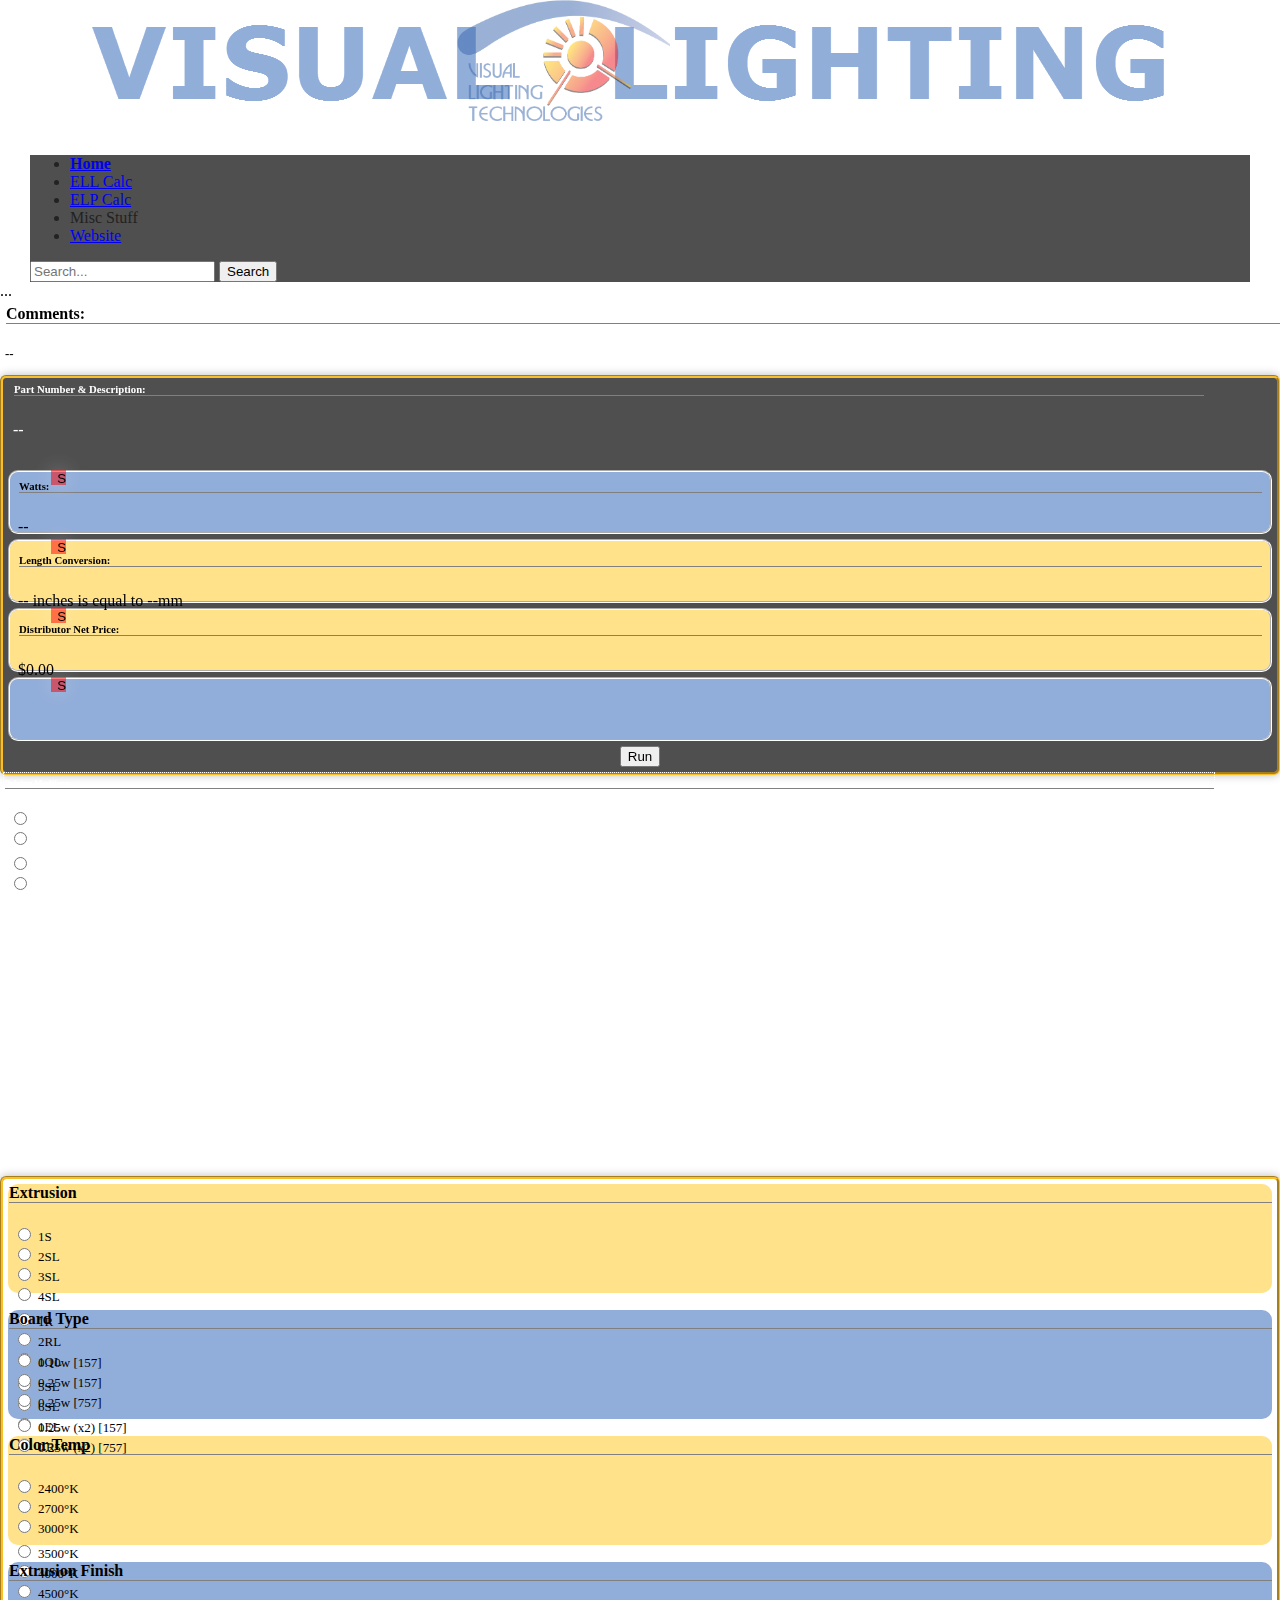
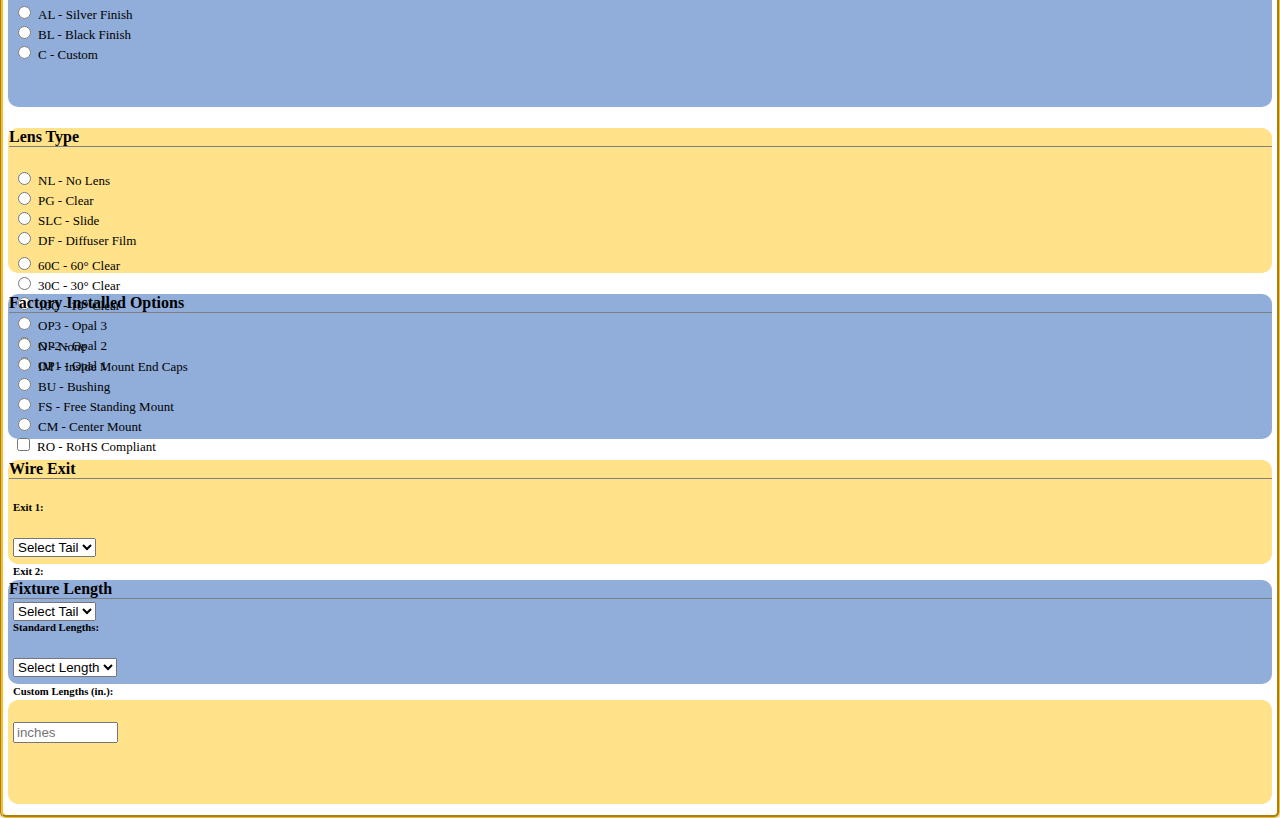
==== ell.html @ e210a313 "5/24/13 - Update to linear UI layout and scripting" ====
<html lang="en">
<head>
	<meta content="text/html" charset="utf-8"/>

	<title>VLT Essentials Pricing Companion Tool</title>

	<!-- Mobile viewport optimisation -->
	<meta name="viewport" content="width=device-width, initial-scale=1.0">

	<!-- (en) Add your meta data here -->
	<!-- (de) Fuegen Sie hier ihre Meta-Daten ein -->
	<script type="text/javascript" src="jquery/jquery-1.9.1.min.js"></script>
    <script type="text/javascript" src="js/linear_essentials.js"></script>
    <link rel="stylesheet" type="text/css" href="my_css/ell_linear.css" id="theme" />
	<!-- YAML CSS STUFF -->
	<link href="../yaml/core/base.css" rel="stylesheet" type="text/css"/>
	<link href="../yaml/forms/gray-theme.css" rel="stylesheet" type="text/css"/>
	<link href="../yaml/navigation/hlist.css" rel="stylesheet" type="text/css"/>
	<!-- <link href="../yaml/screen/grid-960-12.css" rel="stylesheet" type="text/css"/>
	<link href="../yaml/screen/grid-960-16.css" rel="stylesheet" type="text/css"/> -->
	<!--[if lte IE 7]>
	<link href="../yaml/core/iehacks.css" rel="stylesheet" type="text/css" />
	<![endif]-->

	<!--[if lt IE 9]>
	<script src="http://html5shim.googlecode.com/svn/trunk/html5.js"></script>
	<![endif]-->
</head>
<body>
	<header>
		<div class="ym-wrapper">
			<div id="header" class="ym-wbox">
				<img src="img\ESS_BANNER_ALT.jpg"/>
			</div>
		</div>
	</header>
	
	<div class="ym-wrapper">
		<div class="ym-wbox navigation">
			<nav class="ym-hlist">
				<ul>
					<li class="first"><a href="index.html"><strong>Home</strong></a></li>
					<li class="active"><a href="ell.html">ELL Calc</a></li>
					<li><a href="elp.html">ELP Calc</a></li>
					<li><a>Misc Stuff</a></li>
					<li class="last"><a href="http://www.visual-lighting.com">Website</a></li>
				</ul>
				<!-- optional search form -->
				<form class="ym-searchform">
					<input class="ym-searchfield" type="search" placeholder="Search..." />
					<input class="ym-searchbutton" type="submit" value="Search" />
				</form>
			</nav>
		</div>
		<div class="ym-wbox">
			<div class="ym-column">
				<div class="ym-col1">
					<div class="ym-cbox">
					
				</div>
				</div>
				<div class="ym-col2">
					<div class="ym-cbox">
					
					</div>
				</div>
				<div class="ym-col3">
					<div class="ym-cbox">
						<div class="ym-grid">
							<div class="ym-g33 ym-gl top-row">
								<div class="ym-gbox">
									<div class="control-box orange">
										<h4 class="ym-fbox-heading controlbox-heading">Extrusion</h4>
										<div class="ym-grid">
											<div class="ym-g33 ym-gl">
												<div class="ym-gbox button-gbox">
													<span class="ext-buttons control-buttons">
														<input type="radio" name="extrusion-group" value="" id="1S" onclick="set_1S_Env()" />
														<label for="1S">1S</label>
													</span>
													<span class="ext-buttons control-buttons">
														<input type="radio" name="extrusion-group" value="" id="2SL" onclick="set_2SL_Env()" />
														<label for="2SL">2SL</label>
													</span>
													<span class="ext-buttons control-buttons">
														<input type="radio" name="extrusion-group" value="" id="3SL" onclick="set_3SL_Env()" />
														<label for="3SL">3SL</label>
													</span>
													<span class="ext-buttons control-buttons">
														<input type="radio" name="extrusion-group" value="" id="4SL" onclick="set_4SL_Env()" />
														<label for="4SL">4SL</label>
													</span>
												</div>	
											</div>
											<div class="ym-g33 ym-gl">
												<div class="ym-gbox button-gbox">
													<span class="ext-buttons control-buttons">
														<input type="radio" name="extrusion-group" value="" id="1R" onclick="set_1R_Env()" />
														<label for="1R">1R</label>
													</span>
													<span class="ext-buttons control-buttons">
														<input type="radio" name="extrusion-group" value="" id="2RL" onclick="set_2RL_Env()" />
														<label for="2RL">2RL</label>
													</span>
													<span class="ext-buttons control-buttons">
														<input type="radio" name="extrusion-group" value="" id="1QL" onclick="set_1QL_Env()" />
														<label for="1QL">1QL</label>
													</span>
												</div>	
											</div>	
											<div class="ym-g33 ym-gl">
												<div class="ym-gbox button-gbox">
													<span class="ext-buttons control-buttons">
														<input type="radio" name="extrusion-group" value="" id="5SL" onclick="set_5SL_Env()" />
														<label for="5SL">5SL</label>
													</span>
													<span class="ext-buttons control-buttons">
														<input type="radio" name="extrusion-group" value="" id="6SL" onclick="set_6SL_Env()" />
														<label for="6SL">6SL</label>
													</span>
													<span class="ext-buttons control-buttons">
														<input type="radio" name="extrusion-group" value="" id="1EL" onclick="set_1EL_Env()" />
														<label for="1EL">1EL</label>
													</span>
													<span class="ext-buttons control-buttons">
														<input type="radio" name="extrusion-group" value="" id="LR" onclick="set_LR_Env()" disabled/>
														<label for="LR">LR</label>
													</span>
												</div>	
											</div>	
										</div>
									</div>
								</div>
							</div>				
							<div class="ym-g33 ym-gl top-row">
								<div class="ym-gbox">
									<div class="control-box blue">
										<h4 class="ym-fbox-heading controlbox-heading">Board Type</h4>
										<div class="ym-grid">
											<div class="ym-g50 ym-gl">
												<div class="ym-gbox button-gbox">
													<span class="led-buttons control-buttons">
														<input type="radio" name="led-board-group" value="" id="1018" onclick="set_1018_Env()"/>
														<label for="1018">0.10w [157]</label>
													</span>
													<span class="led-buttons control-buttons">
														<input type="radio" name="led-board-group" value="" id="2545" onclick="set_2545_Env()"/>
														<label for="2545">0.25w [157]</label>
													</span>
													<span class="led-buttons control-buttons">
														<input type="radio" name="led-board-group" value="" id="2549" onclick="set_2549_Env()"/>
														<label for="2549">0.25w [757]</label>
													</span>
												</div>	
											</div>
											<div class="ym-g50 ym-gl">
												<div class="ym-gbox button-gbox">
													<span class="led-buttons control-buttons">
														<input type="radio" name="led-board-group" value="" id="2590" onclick="set_2590_Env()"/>
														<label for="2590">0.25w (x2) [157]</label>
													</span>
													<span class="led-buttons control-buttons">
														<input type="radio" name="led-board-group" value="" id="2598" onclick="set_2598_Env()"/>
														<label for="2598">0.25w (x2) [757]</label>
													</span>
												</div>	
											</div>	
										</div>
									</div>
								</div>
							</div>
							<div class="ym-g33 ym-gl top-row">
								<div class="ym-gbox">
									<div class="control-box orange">
										<h4 class="ym-fbox-heading controlbox-heading">Color Temp</h4>
										<div class="ym-grid">
											<div class="ym-g50 ym-gl">
												<div class="ym-gbox button-gbox">
													<span class="color-buttons control-buttons">
														<input type="radio" name="color-temp-group" value="" id="2400" />
														<label for="2400">2400&deg;K</label>
													</span>
													<span class="color-buttons control-buttons">
														<input type="radio" name="color-temp-group" value="" id="2700" />
														<label for="2700">2700&deg;K</label>
													</span>
													<span class="color-buttons control-buttons">
														<input type="radio" name="color-temp-group" value="" id="3000" />
														<label for="3000">3000&deg;K</label>
													</span>
												</div>		
											</div>
											<div class="ym-g50 ym-gl">
												<div class="ym-gbox button-gbox">
													<span class="color-buttons control-buttons">
														<input type="radio" name="color-temp-group" value="" id="3500" />
														<label for="3500">3500&deg;K</label>
													</span>
													<span class="color-buttons control-buttons">
														<input type="radio" name="color-temp-group" value="" id="4000" />
														<label for="4000">4000&deg;K</label>
													</span>
													<span class="color-buttons control-buttons">
														<input type="radio" name="color-temp-group" value="" id="4500" />
														<label for="4500">4500&deg;K</label>
													</span>
												</div>		
											</div>
										</div>	
									</div>
								</div>
							</div>
						</div>	
					</div>
					<div class="ym-cbox">
						<div class="ym-grid">
							<div class="ym-g33 ym-gl mid-row">
								<div class="ym-gbox">
									<div class="control-box blue">
										<h4 class="ym-fbox-heading controlbox-heading">Extrusion Finish</h4>
										<div class="ym-grid">
											<div class="ym-g100 ym-gl">
												<div class="ym-gbox button-gbox">
													<span class="finish-buttons control-buttons">
														<input type="radio" name="ext-finish-group" value="" id="al" />
														<label for="al">AL - Silver Finish</label>
													</span>
													<span class="finish-buttons control-buttons">
														<input type="radio" name="ext-finish-group" value="" id="bl" />
														<label for="bl">BL - Black Finish</label>
													</span>
													<span class="finish-buttons control-buttons">
														<input type="radio" name="ext-finish-group" value="" id="custom" />
														<label for="custom">C - Custom</label>
													</span>
												</div>		
											</div>
										</div>
									</div>
								</div>
							</div>
							<div class="ym-g33 ym-gl mid-row">
								<div class="ym-gbox">
									<div class="control-box orange">
										<h4 class="ym-fbox-heading controlbox-heading">Lens Type</h4>
										<div class="ym-grid">
											<div class="ym-g50 ym-gl">
												<div class="ym-gbox button-gbox">
													<span class="lens-buttons control-buttons">
														<input type="radio" name="lens-group" value="" id="nl"/>
														<label for="nl">NL - No Lens</label>
													</span>
													<span class="lens-buttons control-buttons">
														<input type="radio" name="lens-group" value="" id="pg"/>
														<label for="pg">PG - Clear</label>
													</span>
													<span class="lens-buttons control-buttons">
														<input type="radio" name="lens-group" value="" id="slc"/>
														<label for="slc">SLC - Slide </label>
													</span>
													<span class="lens-buttons control-buttons">
														<input type="radio" name="lens-group" value="" id="df"/>
														<label for="df">DF - Diffuser Film</label>
													</span>
												</div>	
											</div>
											<div class="ym-g50 ym-gl">
												<div class="ym-gbox button-gbox">
													<span class="lens-buttons control-buttons">
														<input type="radio" name="lens-group" value="" id="60c" />
														<label for="60c">60C - 60&deg; Clear</label>
													</span>
													<span class="lens-buttons control-buttons">
														<input type="radio" name="lens-group" value="" id="30c" />
														<label for="30c">30C - 30&deg; Clear</label>
													</span>
													<span class="lens-buttons control-buttons">
														<input type="radio" name="lens-group" value="" id="10c" />
														<label for="10c">10C - 10&deg; Clear</label>
													</span>
													<span class="lens-buttons control-buttons">
														<input type="radio" name="lens-group" value="" id="op3" />
														<label for="op3">OP3 - Opal 3</label>
													</span>
													<span class="lens-buttons control-buttons">
														<input type="radio" name="lens-group" value="" id="op2" />
														<label for="op2">OP2 - Opal 2</label>
													</span>
													<span class="lens-buttons control-buttons">
														<input type="radio" name="lens-group" value="" id="op1" />
														<label for="op1">OP1 - Opal 1</label>
													</span>
												</div>	
											</div>	
										</div>
									</div>
								</div>
							</div>
							<div class="ym-g33 ym-gl mid-row">
								<div class="ym-gbox">
									<div class="control-box blue">
										<h4 class="ym-fbox-heading controlbox-heading">Factory Installed Options</h4>
										<div class="ym-grid">
											<div class="ym-g100 ym-gl">
												<div class="ym-gbox button-gbox">
													<span class="factory-installed-buttons control-buttons">
														<input type="radio" name="factory-installed-group" value="" id="n" />
														<label for="n">N - None</label>
													</span>
													<span class="factory-installed-buttons control-buttons">
														<input type="radio" name="factory-installed-group" value="" id="im" />
														<label for="im">IM - Inside Mount End Caps</label>
													</span>
													<span class="factory-installed-buttons control-buttons">
														<input type="radio" name="factory-installed-group" value="" id="bu" />
														<label for="bu">BU - Bushing</label>
													</span>
													<span class="factory-installed-buttons control-buttons">
														<input type="radio" name="factory-installed-group" value="" id="fs" />
														<label for="fs">FS - Free Standing Mount</label>
													</span>
													<span class="factory-installed-buttons control-buttons">
														<input type="radio" name="factory-installed-group" value="" id="cm" />
														<label for="cm">CM - Center Mount</label>
													</span>
													<span class="factory-installed-buttons control-buttons">
														<input type="checkbox" name="factory-installed-group" value="" id="ro" />
														<label for="ro">RO - RoHS Compliant</label>
													</span>
												</div>	
											</div>
										</div>
									</div>
								</div>
							</div>
						</div>	
					</div>
					<div class="ym-cbox">
						<div class="ym-grid">
							<div class="ym-g33 ym-gl bottom-row">
								<div class="ym-gbox">
									<div class="control-box orange">
										<h4 class="ym-fbox-heading controlbox-heading">Wire Exit</h4>
										<div class="ym-grid">
											<div class="ym-g50 ym-gl">
												<!-- <label for="tail-one-dropbox">EXIT 1:</label> -->
												<h6 id="exit1-heading" class="ym-fbox-heading controlbox-sub-heading">Exit 1:</h6>
												<select id="tail-one-dropbox" name="wire-exit-one">
													<option>Select Tail</option>
												</select>
											</div>
											<div class="ym-g50 ym-gr">
												<!-- <label for="tail-two-dropbox">EXIT 2:</label> -->
												<h6 id="exit2-heading" class="ym-fbox-heading controlbox-sub-heading">Exit 2:</h6>
												<select id="tail-two-dropbox" name="wire-exit-two">
													<option>Select Tail</option>
												</select>
											</div>
										</div>	
									</div>
								</div>
							</div>
							<div class="ym-g33 ym-gl bottom-row">
								<div class="ym-gbox">
									<div class="control-box blue">
										<h4 class="ym-fbox-heading controlbox-heading">Fixture Length</h4>
										<div class="ym-grid">
											<div class="ym-g100 ym-gl">
												<!-- <label for="length-dropbox">Standard Lengths</label> -->
												<h6 id="std-length-heading" class="ym-fbox-heading controlbox-sub-heading">Standard Lengths:</h6>
												<select id="length-dropbox" name="fixture-length" onchange="enableCustomInput()">
													<option>Select Length</option>
												</select>
											</div>
											<div class="ym-g100 ym-gr">
												<div class="ym-fbox-text">
													<!-- <label for="your-id">Custom Lengths (in.)</label> -->
													<h6 id="custom-heading" class="ym-fbox-heading controlbox-sub-heading">Custom Lengths (in.):</h6>
													<input type="text" name="custom_length" id="custom-length-input" size="10" maxlength="10" placeholder="inches" />
												</div>
											</div>
										</div>	
									</div>
								</div>
							</div>				
							<div class="ym-g33 ym-gl bottom-row">
								<div class="ym-gbox">
									<div class="control-box orange">
										<!-- <h4 class="ym-fbox-heading controlbox-heading">Stuff 3</h4> -->
									</div>
								</div>
							</div>
						</div>	
					</div>
				</div>
			</div>
		</div>
	</div>
	<footer>
		<div class="ym-wrapper">
			<div class="ym-wbox">
				<div class="ym-column">
					<div class="ym-col1">
						<div class="ym-cbox">
							...
						</div>
					</div>
					<div id="comment-column" class="ym-col2">
						<div id="comment-column-cbox" class="ym-cbox">
						<h4 class="ym-fbox-heading controlbox-heading">Comments:</h4>
						<strong><p id="comment">--</p></strong>
						</div>
					</div>
					<div id="results-box" class="ym-col3">				
						<div class="ym-grid">
							<div class="ym-g80 ym-gl">
								<div class="ym-gbox">
									<div class="ym-gcust-95 ym-gl">
										<div id="tag" class="ym-gbox ">
											<!-- content: grid-column -->
											<span id="top-box">	
												<h6 class="ym-fbox-heading controlbox-heading">Part Number & Description:</h6>
												<div class="ym-fbox-text">
													<p id="description">--</p>
												</div>
											</span>
										</div>
									</div>
									<div class="ym-gcust-5 ym-gl">
										<div class="ym-gbox">	
											<button class="select-text-button" onclick="fnSelect('description')">S</button>
										</div>
									</div>	
								</div>
								<div class="ym-gbox">
									<div class="ym-grid">
										<div class="ym-g40 ym-gl blue result">
											<div class="ym-gbox">
												<!-- content: nested grid-column -->
												<h6 class="ym-fbox-heading controlbox-heading">Watts:</h6>
												<div class="ym-fbox-text">
													<p id="watts">--</p>
												</div>
											</div>
										</div>
										<div class="ym-gcust-5 ym-gl">
											<div class="ym-gbox">	
												<button class="select-text-button" onclick="fnSelect('watts')">S</button>
											</div>
										</div>
										<div class="ym-g40 ym-gl orange result">
											<div class="ym-gbox">
												<!-- content: nested grid-column -->
												<h6 class="ym-fbox-heading controlbox-heading">Length Conversion:</h6>
												<div class="ym-fbox-text">
												<p id="watts-description"><span id="inches">--</span> inches is equal to <span id="mm">--</span>mm</p>
												</div>
											</div>
										</div>
										<div class="ym-gcust-5 ym-gl">
											<div class="ym-gbox">	
												<button class="select-text-button" onclick="fnSelect('watts-description')">S</button>
											</div>
										</div>
									</div>
									<div class="ym-grid">
										<div class="ym-g40 ym-gl orange result">
										<div class="ym-gbox">
											<!-- content: nested grid-column -->
											<h6 class="ym-fbox-heading controlbox-heading"><span id='price_label'>Distributor Net Price:</span></h6>
											<div class="ym-fbox-text">
												<p>$<span id="dnPrice">0.00</span></p>
											</div>
										</div>
									</div>
									<div class="ym-gcust-5 ym-gl">
										<div class="ym-gbox">	
											<button class="select-text-button" onclick="fnSelect('dnPrice')">S</button>
										</div>
									</div>
									<div class="ym-g40 ym-gl blue result">
										<div class="ym-gbox">
										<!-- content: nested grid-column -->
										
										</div>
									</div>
								</div>
							</div>
							</div>
							<div id="" class="ym-g20 ym-gl">
								<div class="ym-grid">
									<div class="ym-g100 ym-gl">
										<div class="ym-gbox">
											<!-- run button -->
											<button class="ym-button ym-play button" onclick="main()">Run</button>
										</div>
									</div>
									<div class="ym-grid pm-container">
										<h6 class="ym-fbox-heading controlbox-heading">Pricing Modifers:</h6>
										<div class="ym-g50 ym-gl">
											<div class="ym-gbox button-gbox pm-column1">
												<span class="pm-buttons control-buttons">
													<input type="radio" name="pm-group" value="" id="distributor_price"/>
													<label for="distributor_price">D/N</label>
												</span>
												<span class="pm-buttons control-buttons">
													<input type="radio" name="pm-group" value="" id="roblon_price"/>
													<label for="roblon_price">Roblon</label>
												</span>
												
											</div>
										</div>	
										<div class="ym-g50 ym-gr">
											<div class="ym-gbox button-gbox pm-column1">
												<span class="pm-buttons control-buttons">
													<input type="radio" name="pm-group" value="" id="d19_price"/>
													<label for="d19_price">D19</label>
												</span>
												<span class="pm-buttons control-buttons">
													<input type="radio" name="pm-group" value="" id="d10_price"/>
													<label for="d10_price">D10</label>
												</span>
												
											</div>
										</div>	
									</div>	
								</div>
							</div>
						</div>
					</div>
				</div>
			</div>
		</div>
	</footer>
</body>
</html>
---- my_css/ell_linear.css ----
html,body {
	height: 98%;
	margin: 0px;
	padding: 0px;
}

/*********** HEADER BOX STYLINGS ***********/

#header {
	display:block;
	height: 125px;
	width: 1100px;
	margin: 0 auto 0 auto;
}

/*********** GENERAL STYLINGS ***********/

.orange {
	background-color: rgb(255,226,138);
}

.blue {
	background-color: rgb(145,173,217);
}




/*********** NAV BOX STYLINGS ***********/

.ym-wbox.navigation {
	margin: 30px;
}

.ym-wbox.navigation nav {
	background-color: #4f4f4f;
}

.ym-hlist {
	color: #222;
}

/*********** XXX STYLINGS ***********/

.ym-column {
	/* height: 100%; */
}

.ym-col1 {
	/* height: 100%; */
}

.ym-col2 {
	height: 100%;
}

.ym-col3 {
	/* height: 100%; */
	border-style: groove;
	border-color: rgb(250,191,40);
	/* box-shadow corners */
	-webkit-box-shadow: 0 0 10px 0 rgba(0,0,0,0.28);
	-moz-box-shadow: 0 0 10px 0 rgba(0,0,0,0.28);
	box-shadow: 0 0 10px 0 rgba(0,0,0,0.28);
	/* rounded corners */
	-moz-border-radius: 6px;
	-webkit-border-radius: 6px;
	border-radius: 6px;
}

.ym-gbox {
	margin: 5px;
}


/*********** CONTROL BOX STYLINGS ***********/

.top-row {
	height: 121px;
}

.mid-row {
	height: 161px;
}

.bottom-row {
	height: 115px;	
}

.controlbox-heading {
	border-bottom: 1px inset grey;
	
	margin-left: 1px;
	/* margin-right: ; */
	margin-top: 5px;
	/* margin-bottom: ; */
}

.controlbox-sub-heading {
	margin-left: 5px;
	margin-top: 3px;
	
}

select {
	margin-bottom: 5px;
	margin-left: 5px;
}

#custom-length-input {
	margin-bottom: 5px;
	margin-left: 5px;
}

.control-box {
	margin: 0px;
	height: 90%;
	/* rounded corners */
	-moz-border-radius: 10px;
	-webkit-border-radius: 10px;
	border-radius: 10px;
}

/* .control-box form{
	background-color: transparent;
	border-color: transparent;
} */

.control-buttons {
	display: block;
}

.control-buttons label {
	font-size: small;
}

.ym-gbox.button-gbox {
	padding: 0px;
}



/*********** FOOTER BOX STYLINGS ***********/

footer {
	/* sticky footer */
	position: fixed;
    bottom: 0;
    width: 100%;
}

#tag {
	padding: 0px 0px 10px 0;
}

#results-box {
	background-color: #4f4f4f;
}

.button {
	display:block;
	text-align:center;
	margin: auto;
}

.result {
	padding: 3px;
	border-style: groove;
	border-width: 2px;
	border-color: #FFF;
	height: 54px;
	/* rounded corners */
	-moz-border-radius: 10px;
	-webkit-border-radius: 10px;
	border-radius: 10px;
}

#top-box {
	color: white;
}

/* #price-modifers { */
.ym-grid.pm-container {
	border-style: dotted;	
	border-width: 1px;
	color: white;
	/* margin-left: 0px; */
	display: block;
    float: left;
	width: 95%;
	font-size: small;
}

.select-text-button {
	display: block;
	float: right;
	margin: auto;
	
	height: 15px;
    width: 15px;
    border: none;
	color: black;
	background-color: rgba(255, 0, 0, 0.5);
	/* rounded corners */
	/* -moz-border-radius: 18px; */
	/* -webkit-border-radius: 18px; */
	/* border-radius: 18px; */
	/* box-shadow corners */
	-webkit-box-shadow: 0 0 20px 0 rgba(255,255,255,0.28);
	-moz-box-shadow: 0 0 20px 0 rgba(255,255,255,0.28);
	box-shadow: 0 0 20px 0 rgba(255,255,255,0.28);
}

/* #price-modifers label {
	
} */	

/* #pm-header {
	display:block;
	text-align:center;
	margin: auto;	
} */

/* .pm-buttons.column1 {
	display: block;
    float: left;
    width: 50% 
} */
/* 
.pm-buttons.column2 {
	display: block;
    float: right;
    width: 50% 
} */

/* #price-modifers form{
	
} */

/* .pm-group {
	background-color: transparent;
	border-color: transparent;
	border-style: solid;
	padding: 10px;
	display: block;
    float: left;
    width: 100% 
} */


/* Comment Box Stylings */
#comment-column-cbox {
	margin-left: 5px;
}

#comment {
	font-size: small;
}



/*********** CUSTOM GRID WIDTHS ***********/
/* Simple 960.gs port for YAML 4 */
.ym-gcust-5 { width: 5%; }
.ym-gcust-10 { width: 10%; }
.ym-gcust-15 { width: 15%; }
.ym-gcust-20 { width: 20%; }
.ym-gcust-25 { width: 25%; }
.ym-gcust-30 { width: 30%; }
.ym-gcust-35 { width: 35%; }
.ym-gcust-40 { width: 40%; }
.ym-gcust-45 { width: 45%; }
.ym-gcust-50 { width: 50%; }
.ym-gcust-55 { width: 55%; }
.ym-gcust-60 { width: 60%; }
.ym-gcust-65 { width: 65%; }
.ym-gcust-70 { width: 70%; }
.ym-gcust-75 { width: 75%; }
.ym-gcust-80 { width: 80%; }
.ym-gcust-85 { width: 85%; }
.ym-gcust-90 { width: 90%; }
.ym-gcust-95 { width: 95%; }
.ym-gcust-100 { width: 100%; }

/* .ym-gbox {
  padding: 0;
  margin-right: 20px;
} */
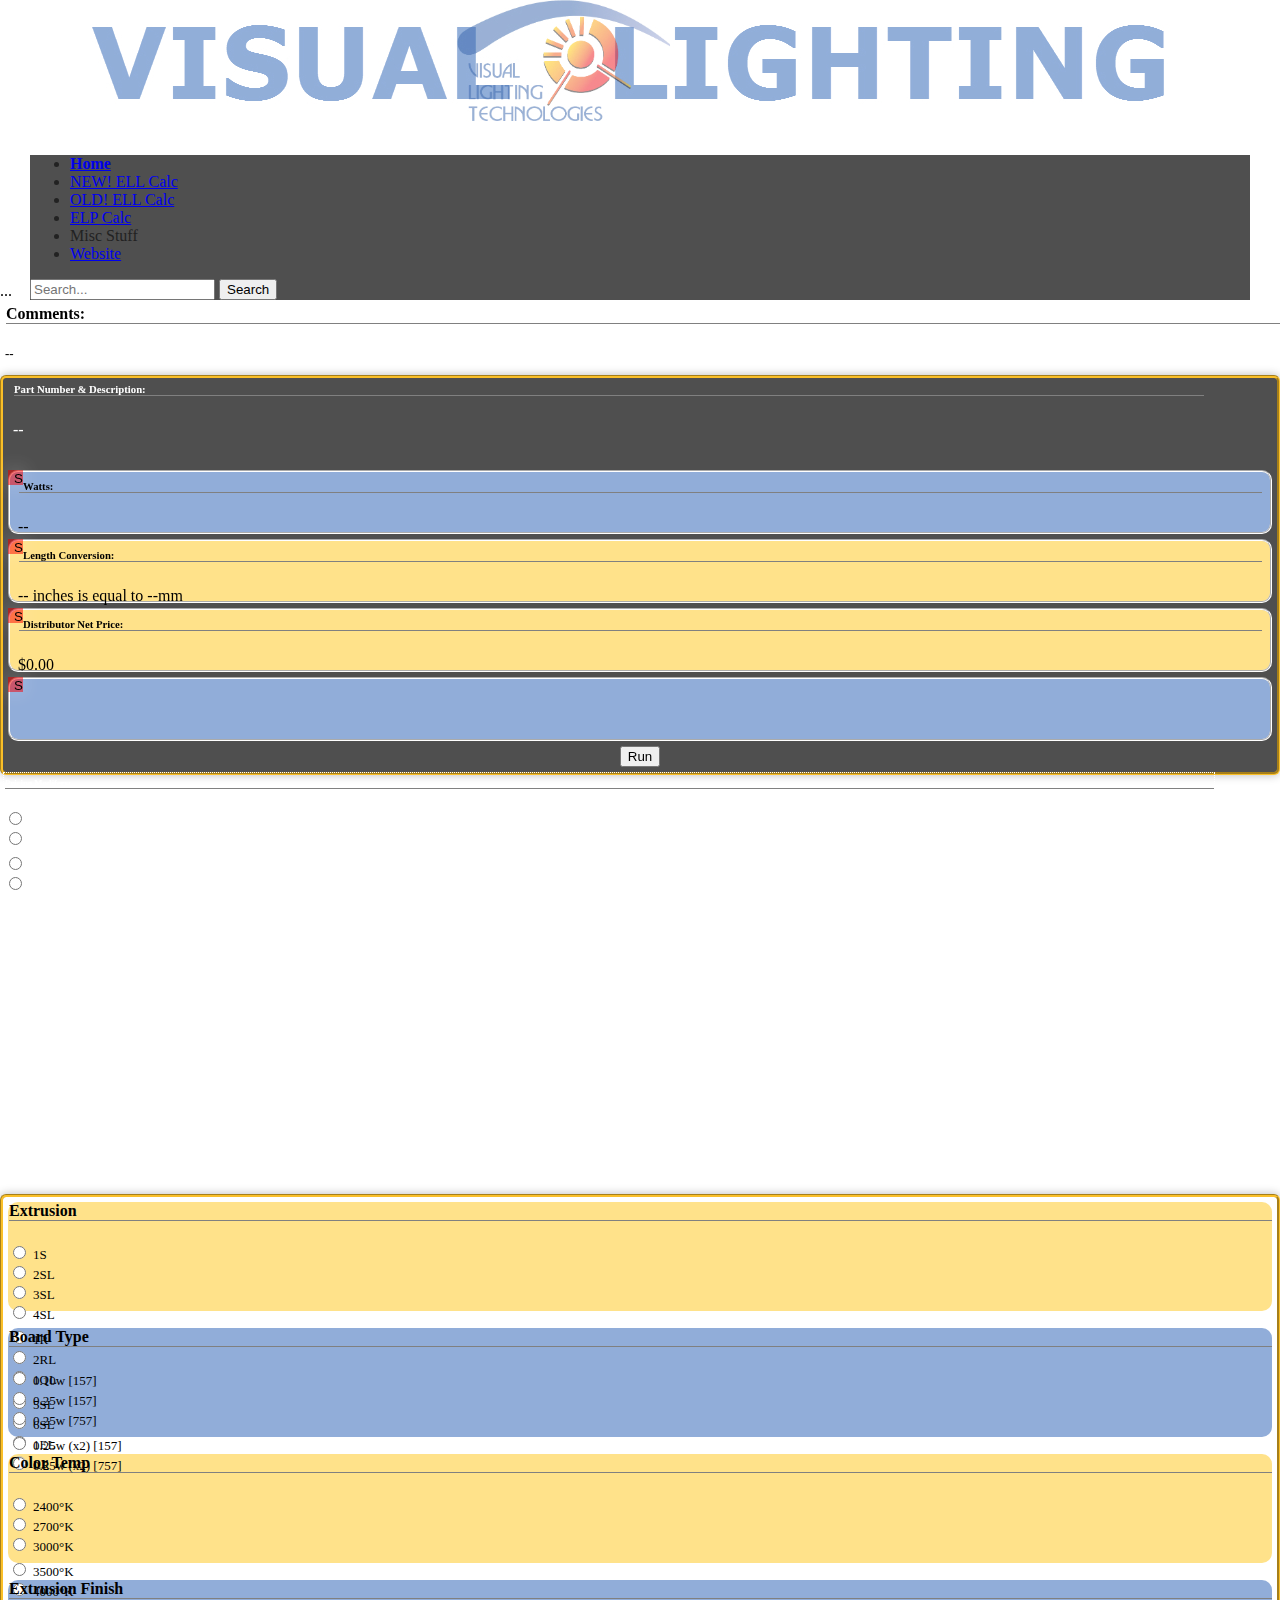
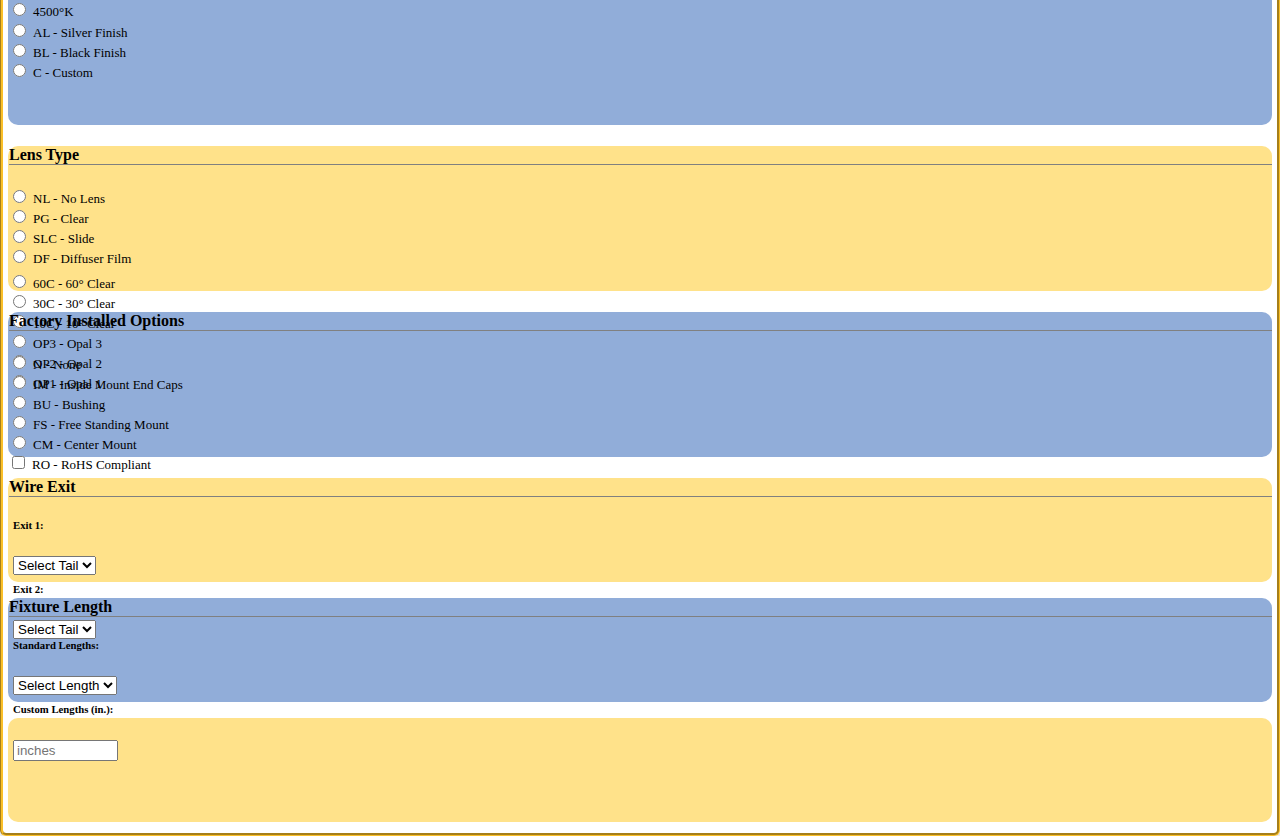
==== commit 35afe730: "5/28/13 - A few small changes" ====
--- a/ell.html
+++ b/ell.html
@@ -40,7 +40,8 @@
 			<nav class="ym-hlist">
 				<ul>
 					<li class="first"><a href="index.html"><strong>Home</strong></a></li>
-					<li class="active"><a href="ell.html">ELL Calc</a></li>
+					<li class="active"><a href="ell.html">NEW! ELL Calc</a></li>
+					<li><a href="ell_old.html">OLD! ELL Calc</a></li>
 					<li><a href="elp.html">ELP Calc</a></li>
 					<li><a>Misc Stuff</a></li>
 					<li class="last"><a href="http://www.visual-lighting.com">Website</a></li>
@@ -427,7 +428,7 @@
 										</div>
 									</div>
 									<div class="ym-gcust-5 ym-gl">
-										<div class="ym-gbox">	
+										<div class="ym-gbox button-gbox">	
 											<button class="select-text-button" onclick="fnSelect('description')">S</button>
 										</div>
 									</div>	
@@ -444,7 +445,7 @@
 											</div>
 										</div>
 										<div class="ym-gcust-5 ym-gl">
-											<div class="ym-gbox">	
+											<div class="ym-gbox button-gbox">	
 												<button class="select-text-button" onclick="fnSelect('watts')">S</button>
 											</div>
 										</div>
@@ -458,7 +459,7 @@
 											</div>
 										</div>
 										<div class="ym-gcust-5 ym-gl">
-											<div class="ym-gbox">	
+											<div class="ym-gbox button-gbox">	
 												<button class="select-text-button" onclick="fnSelect('watts-description')">S</button>
 											</div>
 										</div>
@@ -474,7 +475,7 @@
 										</div>
 									</div>
 									<div class="ym-gcust-5 ym-gl">
-										<div class="ym-gbox">	
+										<div class="ym-gbox button-gbox">	
 											<button class="select-text-button" onclick="fnSelect('dnPrice')">S</button>
 										</div>
 									</div>
@@ -533,4 +534,4 @@
 		</div>
 	</footer>
 </body>
-</html>+</html>
--- a/my_css/ell_linear.css
+++ b/my_css/ell_linear.css
@@ -192,24 +192,23 @@
 }
 
 .select-text-button {
-	display: block;
-	float: right;
-	margin: auto;
-	
+	float: left;
 	height: 15px;
-    width: 15px;
-    border: none;
+	width: 15px;
+	border: none;
 	color: black;
 	background-color: rgba(255, 0, 0, 0.5);
-	/* rounded corners */
-	/* -moz-border-radius: 18px; */
-	/* -webkit-border-radius: 18px; */
-	/* border-radius: 18px; */
 	/* box-shadow corners */
 	-webkit-box-shadow: 0 0 20px 0 rgba(255,255,255,0.28);
 	-moz-box-shadow: 0 0 20px 0 rgba(255,255,255,0.28);
 	box-shadow: 0 0 20px 0 rgba(255,255,255,0.28);
 }
+
+.button-gbox {
+	padding-left: 0px;
+	margin-left: 0px;
+}
+
 
 /* #price-modifers label {
 	
@@ -285,4 +284,4 @@
 /* .ym-gbox {
   padding: 0;
   margin-right: 20px;
-} */+} */
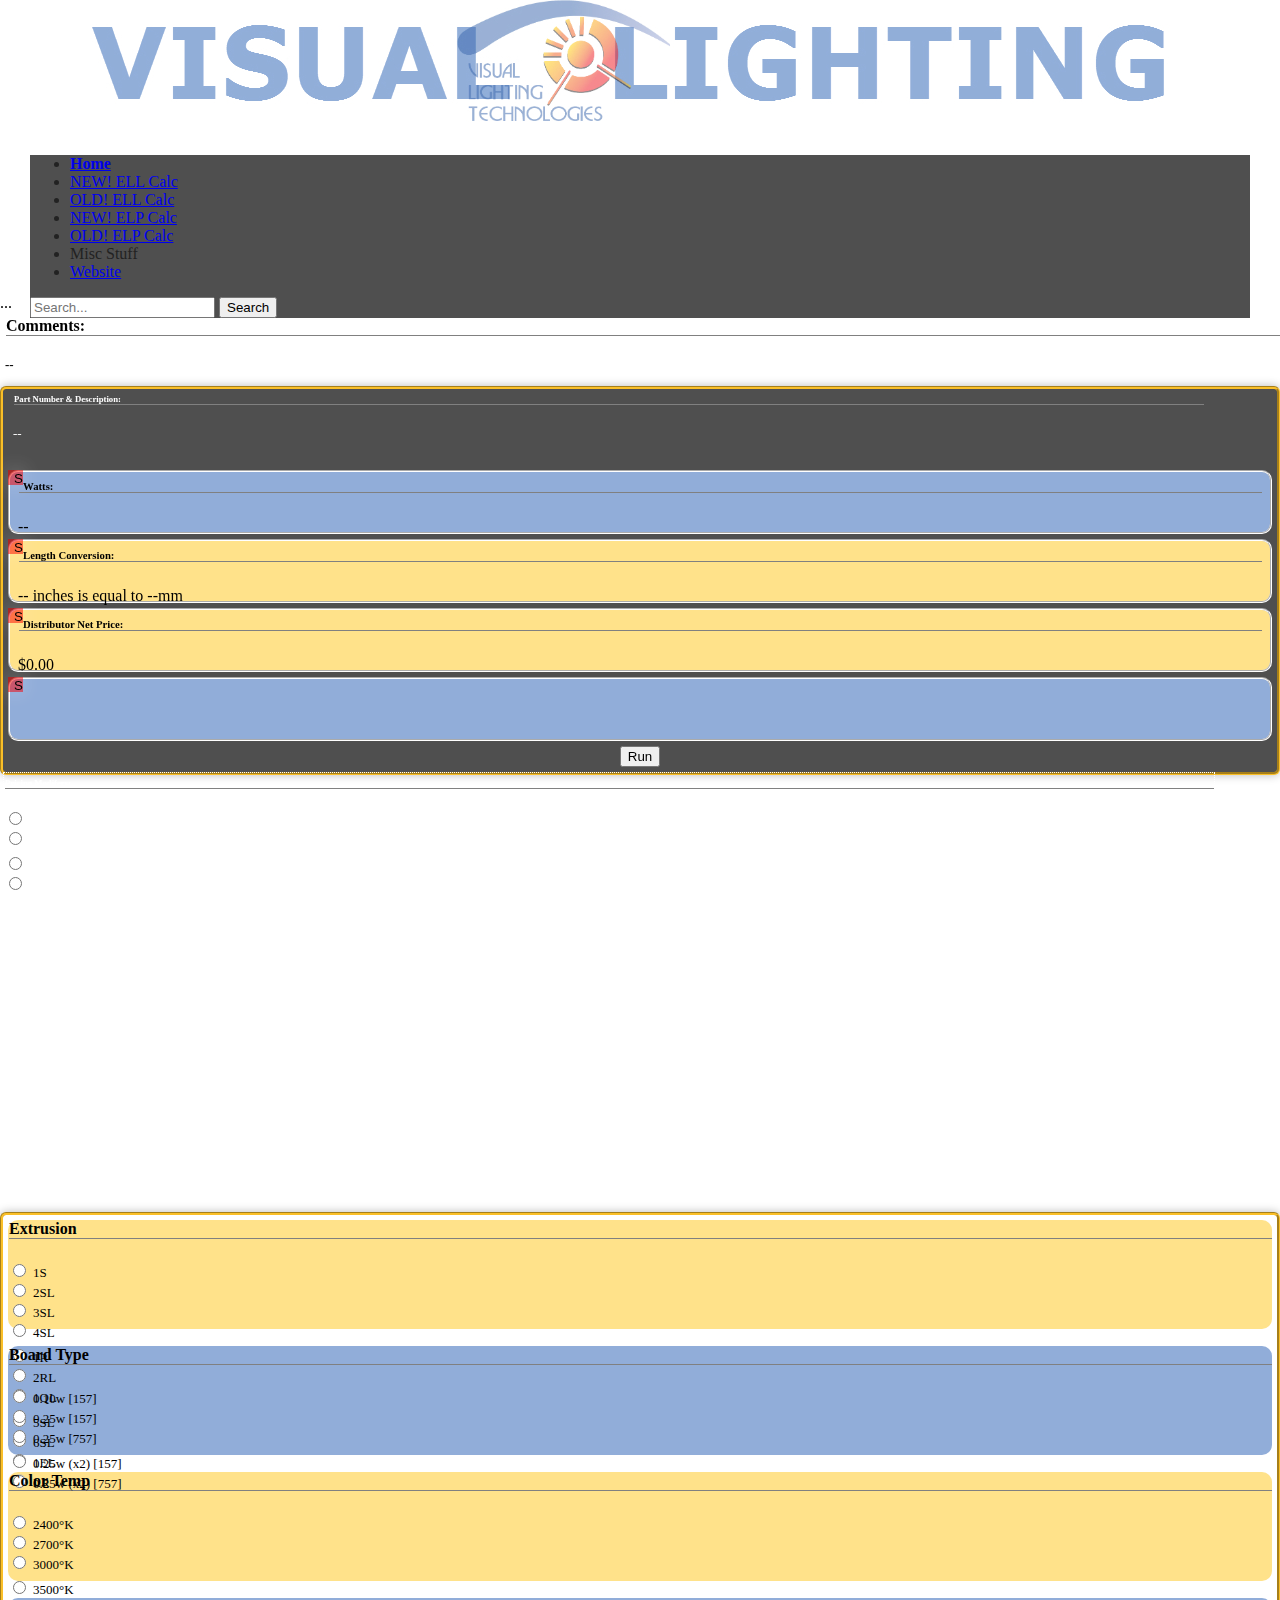
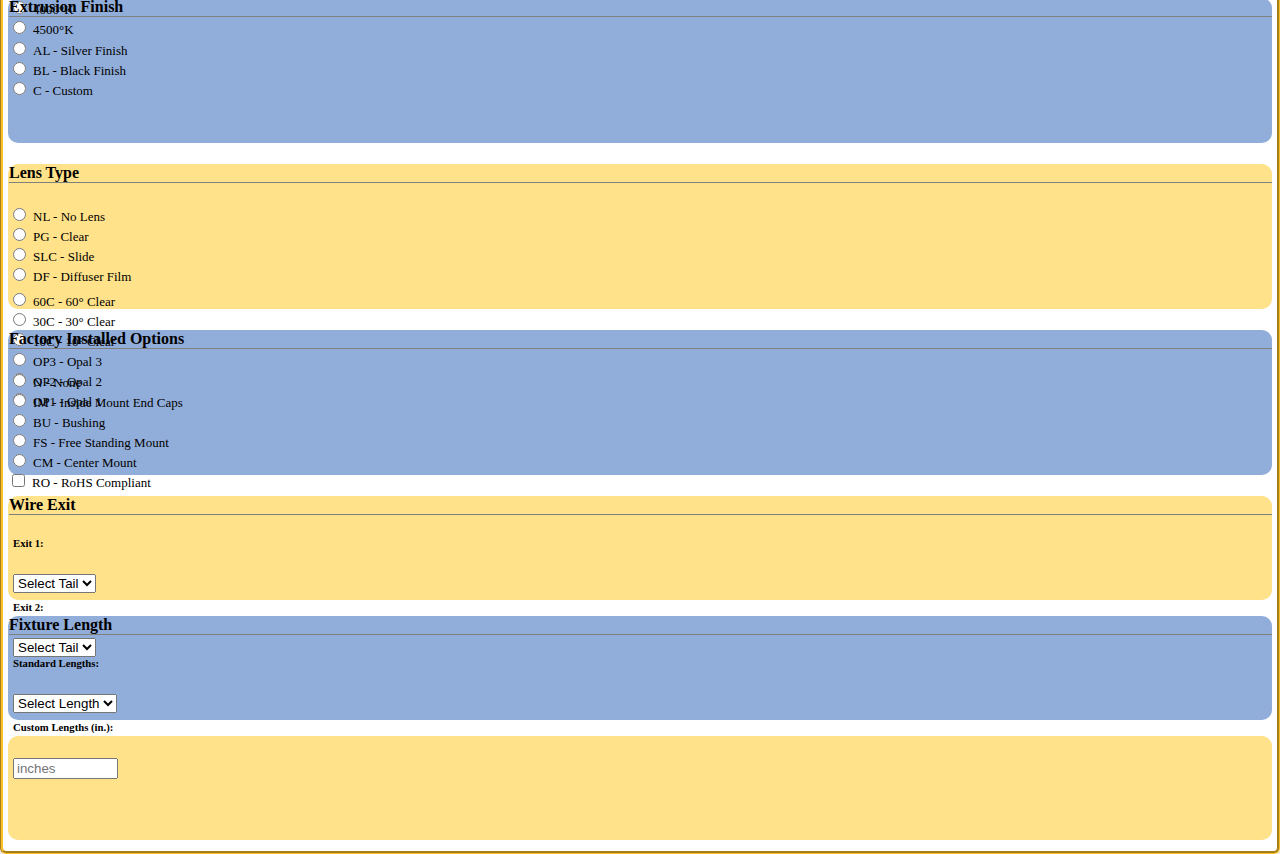
==== commit 9e0eb2a1: "5/30/13 - Alot of changes" ====
--- a/ell.html
+++ b/ell.html
@@ -1,17 +1,17 @@
 <html lang="en">
 <head>
 	<meta content="text/html" charset="utf-8"/>
-
 	<title>VLT Essentials Pricing Companion Tool</title>
-
+	
 	<!-- Mobile viewport optimisation -->
 	<meta name="viewport" content="width=device-width, initial-scale=1.0">
 
 	<!-- (en) Add your meta data here -->
-	<!-- (de) Fuegen Sie hier ihre Meta-Daten ein -->
 	<script type="text/javascript" src="jquery/jquery-1.9.1.min.js"></script>
     <script type="text/javascript" src="js/linear_essentials.js"></script>
-    <link rel="stylesheet" type="text/css" href="my_css/ell_linear.css" id="theme" />
+    
+	<!-- MY CSS STUFF -->
+	<link rel="stylesheet" type="text/css" href="my_css/ell_linear.css" id="theme" />
 	<!-- YAML CSS STUFF -->
 	<link href="../yaml/core/base.css" rel="stylesheet" type="text/css"/>
 	<link href="../yaml/forms/gray-theme.css" rel="stylesheet" type="text/css"/>
@@ -42,7 +42,8 @@
 					<li class="first"><a href="index.html"><strong>Home</strong></a></li>
 					<li class="active"><a href="ell.html">NEW! ELL Calc</a></li>
 					<li><a href="ell_old.html">OLD! ELL Calc</a></li>
-					<li><a href="elp.html">ELP Calc</a></li>
+					<li><a href="elp_new.html">NEW! ELP Calc</a></li>
+					<li><a href="elp.html">OLD! ELP Calc</a></li>
 					<li><a>Misc Stuff</a></li>
 					<li class="last"><a href="http://www.visual-lighting.com">Website</a></li>
 				</ul>
--- a/my_css/ell_linear.css
+++ b/my_css/ell_linear.css
@@ -76,14 +76,17 @@
 /*********** CONTROL BOX STYLINGS ***********/
 
 .top-row {
+	min-width: 243px;
 	height: 121px;
 }
 
 .mid-row {
+	min-width: 243px;
 	height: 161px;
 }
 
 .bottom-row {
+	min-width: 243px;
 	height: 115px;	
 }
 
@@ -177,6 +180,7 @@
 
 #top-box {
 	color: white;
+	font-size: small;
 }
 
 /* #price-modifers { */
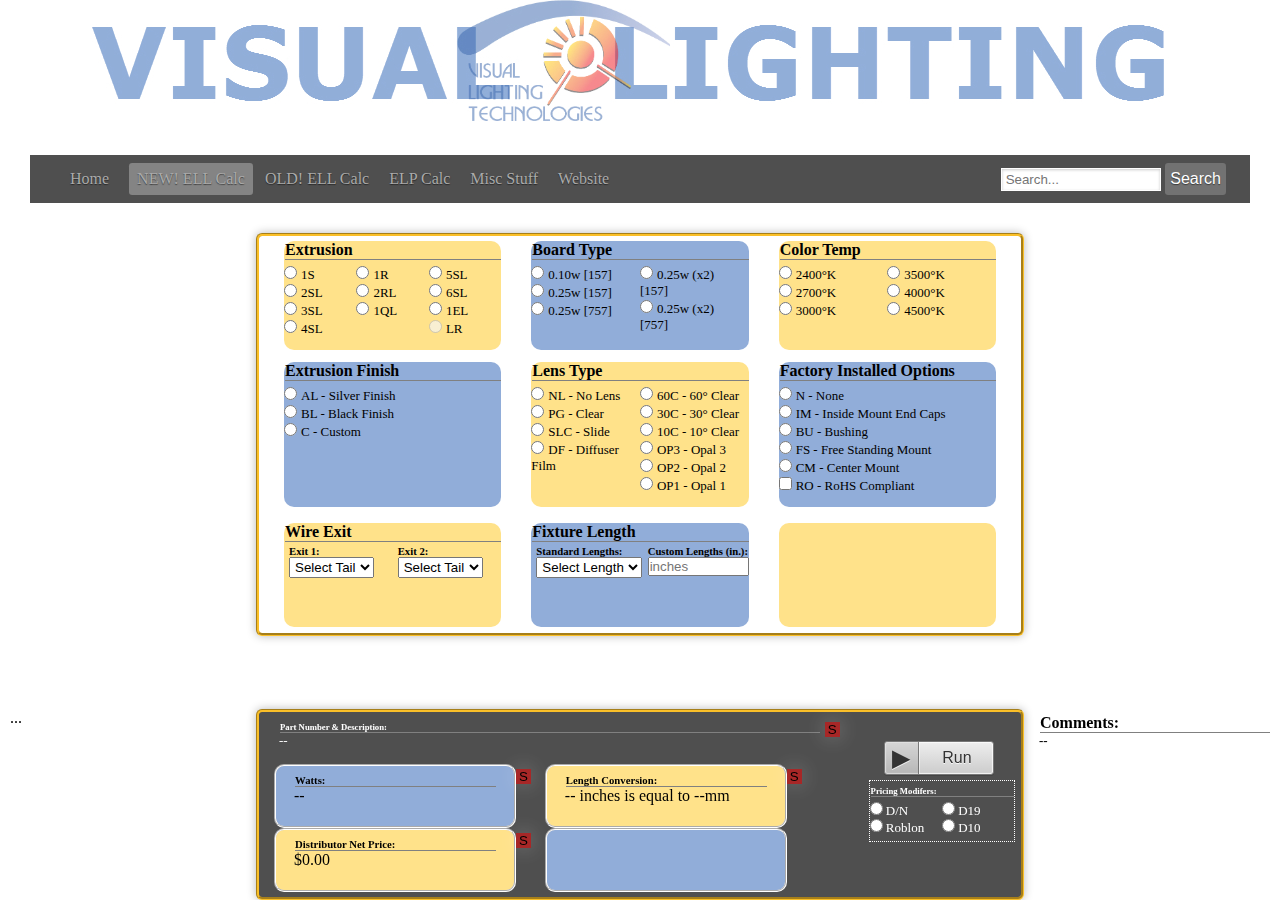
==== commit cf040895: "6/6/13 - A quick commit" ====
--- a/ell.html
+++ b/ell.html
@@ -11,11 +11,11 @@
     <script type="text/javascript" src="js/linear_essentials.js"></script>
     
 	<!-- MY CSS STUFF -->
-	<link rel="stylesheet" type="text/css" href="my_css/ell_linear.css" id="theme" />
+	<link rel="stylesheet" type="text/css" href="styles/ell_linear.css" id="theme" />
 	<!-- YAML CSS STUFF -->
-	<link href="../yaml/core/base.css" rel="stylesheet" type="text/css"/>
-	<link href="../yaml/forms/gray-theme.css" rel="stylesheet" type="text/css"/>
-	<link href="../yaml/navigation/hlist.css" rel="stylesheet" type="text/css"/>
+	<link href="yaml/core/base.css" rel="stylesheet" type="text/css"/>
+	<link href="yaml/forms/gray-theme.css" rel="stylesheet" type="text/css"/>
+	<link href="yaml/navigation/hlist.css" rel="stylesheet" type="text/css"/>
 	<!-- <link href="../yaml/screen/grid-960-12.css" rel="stylesheet" type="text/css"/>
 	<link href="../yaml/screen/grid-960-16.css" rel="stylesheet" type="text/css"/> -->
 	<!--[if lte IE 7]>
@@ -42,8 +42,7 @@
 					<li class="first"><a href="index.html"><strong>Home</strong></a></li>
 					<li class="active"><a href="ell.html">NEW! ELL Calc</a></li>
 					<li><a href="ell_old.html">OLD! ELL Calc</a></li>
-					<li><a href="elp_new.html">NEW! ELP Calc</a></li>
-					<li><a href="elp.html">OLD! ELP Calc</a></li>
+					<li><a href="elp.html">ELP Calc</a></li>
 					<li><a>Misc Stuff</a></li>
 					<li class="last"><a href="http://www.visual-lighting.com">Website</a></li>
 				</ul>
--- a/styles/ell_linear.css
+++ b/styles/ell_linear.css
@@ -0,0 +1,291 @@
+html,body {
+	height: 98%;
+	margin: 0px;
+	padding: 0px;
+}
+
+/*********** HEADER BOX STYLINGS ***********/
+
+#header {
+	display:block;
+	height: 125px;
+	width: 1100px;
+	margin: 0 auto 0 auto;
+}
+
+/*********** GENERAL STYLINGS ***********/
+
+.orange {
+	background-color: rgb(255,226,138);
+}
+
+.blue {
+	background-color: rgb(145,173,217);
+}
+
+
+
+
+/*********** NAV BOX STYLINGS ***********/
+
+.ym-wbox.navigation {
+	margin: 30px;
+}
+
+.ym-wbox.navigation nav {
+	background-color: #4f4f4f;
+}
+
+.ym-hlist {
+	color: #222;
+}
+
+/*********** XXX STYLINGS ***********/
+
+.ym-column {
+	/* height: 100%; */
+}
+
+.ym-col1 {
+	/* height: 100%; */
+}
+
+.ym-col2 {
+	height: 100%;
+}
+
+.ym-col3 {
+	/* height: 100%; */
+	border-style: groove;
+	border-color: rgb(250,191,40);
+	/* box-shadow corners */
+	-webkit-box-shadow: 0 0 10px 0 rgba(0,0,0,0.28);
+	-moz-box-shadow: 0 0 10px 0 rgba(0,0,0,0.28);
+	box-shadow: 0 0 10px 0 rgba(0,0,0,0.28);
+	/* rounded corners */
+	-moz-border-radius: 6px;
+	-webkit-border-radius: 6px;
+	border-radius: 6px;
+}
+
+.ym-gbox {
+	margin: 5px;
+}
+
+
+/*********** CONTROL BOX STYLINGS ***********/
+
+.top-row {
+	min-width: 243px;
+	height: 121px;
+}
+
+.mid-row {
+	min-width: 243px;
+	height: 161px;
+}
+
+.bottom-row {
+	min-width: 243px;
+	height: 115px;	
+}
+
+.controlbox-heading {
+	border-bottom: 1px inset grey;
+	
+	margin-left: 1px;
+	/* margin-right: ; */
+	margin-top: 5px;
+	/* margin-bottom: ; */
+}
+
+.controlbox-sub-heading {
+	margin-left: 5px;
+	margin-top: 3px;
+	
+}
+
+select {
+	margin-bottom: 5px;
+	margin-left: 5px;
+}
+
+#custom-length-input {
+	margin-bottom: 5px;
+	margin-left: 5px;
+}
+
+.control-box {
+	margin: 0px;
+	height: 90%;
+	/* rounded corners */
+	-moz-border-radius: 10px;
+	-webkit-border-radius: 10px;
+	border-radius: 10px;
+}
+
+/* .control-box form{
+	background-color: transparent;
+	border-color: transparent;
+} */
+
+.control-buttons {
+	display: block;
+}
+
+.control-buttons label {
+	font-size: small;
+}
+
+.ym-gbox.button-gbox {
+	padding: 0px;
+}
+
+
+
+/*********** FOOTER BOX STYLINGS ***********/
+
+footer {
+	/* sticky footer */
+	position: fixed;
+    bottom: 0;
+    width: 100%;
+}
+
+#tag {
+	padding: 0px 0px 10px 0;
+}
+
+#results-box {
+	background-color: #4f4f4f;
+}
+
+.button {
+	display:block;
+	text-align:center;
+	margin: auto;
+}
+
+.result {
+	padding: 3px;
+	border-style: groove;
+	border-width: 2px;
+	border-color: #FFF;
+	height: 54px;
+	/* rounded corners */
+	-moz-border-radius: 10px;
+	-webkit-border-radius: 10px;
+	border-radius: 10px;
+}
+
+#top-box {
+	color: white;
+	font-size: small;
+}
+
+/* #price-modifers { */
+.ym-grid.pm-container {
+	border-style: dotted;	
+	border-width: 1px;
+	color: white;
+	/* margin-left: 0px; */
+	display: block;
+    float: left;
+	width: 95%;
+	font-size: small;
+}
+
+.select-text-button {
+	float: left;
+	height: 15px;
+	width: 15px;
+	border: none;
+	color: black;
+	background-color: rgba(255, 0, 0, 0.5);
+	/* box-shadow corners */
+	-webkit-box-shadow: 0 0 20px 0 rgba(255,255,255,0.28);
+	-moz-box-shadow: 0 0 20px 0 rgba(255,255,255,0.28);
+	box-shadow: 0 0 20px 0 rgba(255,255,255,0.28);
+}
+
+.button-gbox {
+	padding-left: 0px;
+	margin-left: 0px;
+}
+
+
+/* #price-modifers label {
+	
+} */	
+
+/* #pm-header {
+	display:block;
+	text-align:center;
+	margin: auto;	
+} */
+
+/* .pm-buttons.column1 {
+	display: block;
+    float: left;
+    width: 50% 
+} */
+/* 
+.pm-buttons.column2 {
+	display: block;
+    float: right;
+    width: 50% 
+} */
+
+/* #price-modifers form{
+	
+} */
+
+/* .pm-group {
+	background-color: transparent;
+	border-color: transparent;
+	border-style: solid;
+	padding: 10px;
+	display: block;
+    float: left;
+    width: 100% 
+} */
+
+
+/* Comment Box Stylings */
+#comment-column-cbox {
+	margin-left: 5px;
+}
+
+#comment {
+	font-size: small;
+}
+
+
+
+/*********** CUSTOM GRID WIDTHS ***********/
+/* Simple 960.gs port for YAML 4 */
+.ym-gcust-5 { width: 5%; }
+.ym-gcust-10 { width: 10%; }
+.ym-gcust-15 { width: 15%; }
+.ym-gcust-20 { width: 20%; }
+.ym-gcust-25 { width: 25%; }
+.ym-gcust-30 { width: 30%; }
+.ym-gcust-35 { width: 35%; }
+.ym-gcust-40 { width: 40%; }
+.ym-gcust-45 { width: 45%; }
+.ym-gcust-50 { width: 50%; }
+.ym-gcust-55 { width: 55%; }
+.ym-gcust-60 { width: 60%; }
+.ym-gcust-65 { width: 65%; }
+.ym-gcust-70 { width: 70%; }
+.ym-gcust-75 { width: 75%; }
+.ym-gcust-80 { width: 80%; }
+.ym-gcust-85 { width: 85%; }
+.ym-gcust-90 { width: 90%; }
+.ym-gcust-95 { width: 95%; }
+.ym-gcust-100 { width: 100%; }
+
+/* .ym-gbox {
+  padding: 0;
+  margin-right: 20px;
+} */
--- a/yaml/core/base.css
+++ b/yaml/core/base.css
@@ -0,0 +1,476 @@
+/**
+ * "Yet Another Multicolumn Layout" - YAML CSS Framework
+ *
+ * (en) YAML core stylesheet
+ * (de) YAML Basis-Stylesheet
+ *
+ * Don't make any changes in this file!
+ * Your changes should be placed in any css-file in your own stylesheet folder.
+ *
+ * @copyright       Copyright 2005-2012, Dirk Jesse
+ * @license         CC-BY 2.0 (http://creativecommons.org/licenses/by/2.0/),
+ *                  YAML-CDL (http://www.yaml.de/license.html)
+ * @link            http://www.yaml.de
+ * @package         yaml
+ * @version         v4.0.2
+ * @revision        $Revision: 743 $
+ * @lastmodified    $Date: 2012-10-23 23:01:14 +0200 (Di, 23 Okt 2012) $
+ */
+
+@media all {
+
+	/**
+	* @section CSS-Normalisation Module
+	*/
+
+	/* (en) Global reset of paddings and margins for all HTML elements */
+	/* (de) Globales Zurücksetzen der Innen- und Außenabstände für alle HTML-Elemente */
+	* { margin:0; padding:0; }
+
+	/* (en) Correction:margin/padding reset caused too small select boxes. */
+	/* (de) Korrektur:Das Zurücksetzen der Abstände verursacht zu kleine Selectboxen. */
+	option { padding-left:0.4em; } /* LTR */
+	select { padding:1px; }
+
+	/**
+	* (en) Global fix of the Italics bugs in IE 5.x and IE 6
+	* (de) Globale Korrektur des Italics Bugs des IE 5.x und IE 6
+	*
+	* @bugfix
+	* @affected   IE 5.x/Win, IE6
+	* @css-for    IE 5.x/Win, IE6
+	* @valid      yes
+	*/
+	* html body * { overflow:visible; }
+
+	body {
+		/* (en) Fix for rounding errors when scaling font sizes in older versions of Opera browser */
+		/* (de) Beseitigung von Rundungsfehler beim Skalieren von Schriftgrößen in älteren Opera Versionen */
+		font-size:100%;
+
+		/* (en) Standard values for colors and text alignment */
+		/* (de) Vorgabe der Standardfarben und Textausrichtung */
+		background:#fff;
+		color:#000;
+		text-align:left; /* LTR */
+	}
+
+	/* (en) avoid visible outlines on DIV containers in Webkit browsers */
+	/* (de) Vermeidung sichtbarer Outline-Rahmen in Webkit-Browsern */
+	div:target { outline:0 none; }
+
+	/* (en) HTML 5 - adjusting visual formatting model to block level */
+	/* (en) HTML 5 - Anpassung des visuellen Formatmodells auf Blockelemente */
+	article,aside,details,figcaption,figure,
+	footer,header,hgroup,nav,section {
+		display:block;
+	}
+
+	/* (en) HTML5 - default media element styles */
+	/* (de) HTML5 - Standard Eigenschaften für Media-Elemente */
+	audio,
+	canvas,
+	video {
+		display: inline-block;
+	}
+
+	/* (en) HTML5 - don't show <audio> element if there aren't controls */
+	/* (de) HTML5 - <audio> ohne Kontrollelemente sollten nicht angezeigt werden */
+	audio:not([controls]) {
+		display: none;
+	}
+
+	/* (en) HTML5 - add missing styling in IE & old FF for hidden attribute  */
+	/* (de) HTML5 - Eigenschaften für das hidden-Attribut in älteren IEs und FF nachrüsten */
+	[hidden] {
+		display: none;
+	}
+
+	/* (en) force consistant appearance of input[type="search"] elements in all browser  */
+	/* (de) Einheitliches Erscheinungsbild für input[type="search"] Elemente erzwingen  */
+	input[type="search"] {
+		-webkit-appearance: textfield;
+	}
+	input[type="search"]::-webkit-search-decoration {
+		-webkit-appearance: none;
+	}
+
+	/* (en) Clear borders for <fieldset> and <img> elements */
+	/* (de) Rahmen für <fieldset> und <img> Elemente löschen */
+	fieldset, img { border:0 solid; }
+
+	/* (en) new standard values for lists, blockquote, cite and tables */
+	/* (de) Neue Standardwerte für Listen, Zitate und Tabellen */
+	ul, ol, dl { margin:0 0 1em 1em; } /* LTR */
+	li {
+		line-height:1.5em;
+		margin-left:0.8em; /* LTR */
+	}
+
+	dt { font-weight:bold; }
+	dd { margin:0 0 1em 0.8em; } /* LTR */
+
+	blockquote { margin:0 0 1em 0.8em; } /* LTR */
+	q { quotes: none; }
+
+	blockquote:before, blockquote:after,
+	q:before, q:after { content: ''; content:none }
+
+	table {
+		border-collapse: collapse;
+		border-spacing: 0;
+	}
+
+ 	/**
+	* @section Float Handling Module
+	*/
+
+	/* (en) clearfix method for clearing floats */
+	/* (de) Clearfix-Methode zum Clearen der Float-Umgebungen */
+	.ym-clearfix:before {
+		content:"";
+		display:table;
+	}
+	.ym-clearfix:after {
+		clear:both;
+		content:".";
+		display:block;
+		font-size:0;
+		height:0;
+		visibility:hidden;
+	}
+
+	/* (en) alternative solutions to contain floats */
+	/* (de) Alternative Methoden zum Einschließen von Float-Umgebungen */
+	.ym-contain-dt { display:table; width: 100%; overflow: visible; }
+	.ym-contain-oh { overflow:hidden; width:100%; display:block; }
+	.ym-contain-fl { float:left; width:100%; }
+
+	/**
+	* @section Accessibility Module
+	*
+	* (en) skip links and hidden content
+	* (de) Skip-Links und versteckte Inhalte
+	*/
+
+	/* (en) classes for invisible elements in the base layout */
+	/* (de) Klassen für unsichtbare Elemente im Basislayout */
+	.ym-skip,
+	.ym-hideme,
+	.ym-print {
+		position:absolute;
+		top:-32768px;
+		left:-32768px; /* LTR */
+	}
+
+	/* (en) make skip links visible when using tab navigation */
+	/* (de) Skip-Links für Tab-Navigation sichtbar schalten */
+	.ym-skip:focus,
+	.ym-skip:active {
+		position:static;
+		top:0;
+		left:0;
+	}
+
+	/* skiplinks:technical setup */
+	.ym-skiplinks {
+		position:absolute;
+		top:0px;
+		left:-32768px;
+		z-index:1000;
+		width:100%;
+		margin:0;
+		padding:0;
+		list-style-type:none;
+	}
+
+	.ym-skiplinks .ym-skip:focus,
+	.ym-skiplinks .ym-skip:active {
+		left:32768px;
+		outline:0 none;
+		position:absolute;
+		width:100%;
+	}
+}
+
+@media screen, projection {
+
+	/**
+	* @section Column Module
+	*
+	* default column config:
+	* |-------------------------------|
+	* | col1    | col3      | col2    |
+	* | 20%     | flexible  | 20%     |
+	* |-------------------------------|
+	*/
+
+	.ym-column { display:table; width:100%; }
+
+	.ym-col1 { float:left; width:20%; }
+	.ym-col2 { float:right; width:20%; }
+	.ym-col3 { width:auto; margin:0 20%; }
+
+	.ym-cbox { padding: 0 10px }
+	.ym-cbox-left { padding: 0 10px 0 0 }
+	.ym-cbox-right { padding: 0 0 0 10px }
+
+	/* (en) IE-Clearing:Only used in Internet Explorer, switched on in iehacks.css */
+	/* (de) IE-Clearing:Benötigt nur der Internet Explorer und über iehacks.css zugeschaltet */
+	.ym-ie-clearing { display:none; }
+
+	/**
+	* @section Grid Module
+	*
+	*/
+
+	.ym-grid {
+		display:table;
+		width:100%;
+		table-layout:fixed;
+		list-style-type: none;
+		padding-left:0;
+		padding-right:0;
+		margin-left:0;
+		margin-right:0;
+	}
+
+	.ym-gl { float:left; margin: 0; }
+	.ym-gr { float:right; margin: 0 0 0 -5px; }
+
+	.ym-g20 { width:20%; }
+	.ym-g40 { width:40%; }
+	.ym-g60 { width:60%; }
+	.ym-g80 { width:80%; }
+	.ym-g25 { width:25%; }
+	.ym-g33 { width:33.333%; }
+	.ym-g50 { width:50%; }
+	.ym-g66 { width:66.666%; }
+	.ym-g75 { width:75%; }
+	.ym-g38 { width:38.2%; }
+	.ym-g62 { width:61.8%; }
+
+	.ym-gbox { padding: 0 10px }
+	.ym-gbox-left { padding: 0 10px 0 0 }
+	.ym-gbox-right { padding: 0 0 0 10px }
+
+	.ym-equalize { overflow:hidden; }
+
+	.ym-equalize > [class*="ym-g"] {
+		display:table-cell;
+		float:none;
+		margin:0;
+		vertical-align:top;
+	}
+
+	.ym-equalize > [class*="ym-g"] > [class*="ym-gbox"] {
+		padding-bottom: 10000px;
+		margin-bottom: -10000px
+	}
+}
+
+@media all {
+
+   /**
+	* @section Form Module
+	*
+	* Vertical-Forms - technical base (standard)
+	*
+	* |-------------------------------|
+	* | form                          |
+	* |-------------------------------|
+	* |   label                       |
+	* |   input / select / textarea   |
+	* |-------------------------------|
+	* | /form                         |
+	* |-------------------------------|
+	*
+	* (en) Styling of forms where both label and input/select/textarea are styled with display:block;
+	* (de) Formulargestaltung, bei der sowohl label als auch input/select/textarea mit display:block; gestaltet werden
+	*/
+
+	.ym-form,
+	.ym-form fieldset { overflow:hidden; }
+
+	.ym-form div { position:relative; }
+	
+	.ym-form label,
+	.ym-form .ym-message {
+		position:relative;
+		display:block; /* important for Safari */
+	}
+
+	.ym-form .ym-fbox-check label {
+		display:inline;
+	}
+
+	.ym-form input,
+	.ym-form textarea { cursor:text; }
+
+	.ym-form input[type="checkbox"],
+	.ym-form input[type="radio"],
+	.ym-form select,
+	.ym-form label { cursor:pointer; }
+
+	/* small adjustments for Internet Explorer - all versions */
+	.ym-form textarea { overflow: auto; }
+
+	/* Hiding of hidden fields (otherwise ugly spaces in Firefox) | Versteckte Felder wirklich verstecken (sonst ggf. häßliche Lücken im Firefox) */
+	.ym-form input[type=hidden] { display:none !important; }
+
+	/* styling containing DIV elements | Gestaltung der kapselnden DIV-Elemente */
+	.ym-form .ym-fbox-text:before,
+	.ym-form .ym-fbox-select:before,
+	.ym-form .ym-fbox-check:before,
+	.ym-form .ym-fbox-button:before {
+		content:"";
+		display:table;
+	}
+
+	.ym-form .ym-fbox-text:after,
+	.ym-form .ym-fbox-select:after,
+	.ym-form .ym-fbox-check:after,
+	.ym-form .ym-fbox-button:after {
+		clear:both;
+		content:".";
+		display:block;
+		font-size:0;
+		height:0;
+		visibility:hidden;
+	}
+
+	/* styling standard form elements with 'almost' equal flexible width | Gestaltung der einzelnen Formularelemente mit annähend gleicher Breite */
+	.ym-form select,
+	.ym-form input,
+	.ym-form textarea {
+		display:block;
+		position:relative;
+		width:58.5%;
+	}
+
+	.ym-form .ym-fbox-check input {
+		display: inline;
+		width: auto;
+	}
+
+	/* Styling of buttons | Gestaltung von Buttons */
+	.ym-form .ym-fbox-button input {
+		display: inline;
+		overflow:visible;  /* Fixes IE7 auto-padding bug */
+		width:auto;
+	}
+
+	/* avoid jumping checkboxes & radiobuttons in IE8 */
+	.ym-form .ym-fbox-check input:focus,
+	.ym-form .ym-fbox-check input:hover,
+	.ym-form .ym-fbox-check input:active {
+		border:0 none;
+	}
+
+	/* Indent Checkbox fields to match label-width | Checkboxen um den gleichen Wert einrücken, wie die Breite der labels */
+
+	.ym-full .ym-fbox-select select,
+	.ym-full .ym-fbox-text input,
+	.ym-full .ym-fbox-text textarea {
+		width:94.2%;
+		margin-right: -3px;
+	}
+
+   /**
+	* Columnar forms display - technical base (optional)
+	*
+	* |-------------------------------------------|
+	* | form                                      |
+	* |-------------------------------------------|
+	* |                                           |
+	* |   label   |   input / select / textarea   |
+	* |                                           |
+	* |-------------------------------------------|
+	* | /form                                     |
+	* |-------------------------------------------|
+	*
+	* (en) Styling of forms where label floats left of form-elements
+	* (de) Formulargestaltung, bei der die label-Elemente nach links fließen
+	*/
+
+	/* Columnar display | Spalten-Darstellung */
+	.ym-columnar .ym-fbox-text label,
+	.ym-columnar .ym-fbox-select label {
+		display:inline;
+		float:left;
+		width:30%; /* Can be fixed width too | Kann auch eine fixe Angabe sein */
+	}
+	.ym-columnar .ym-fbox-check {
+		position:relative;
+	}
+
+	.ym-label { display:block; }
+	.ym-columnar .ym-fbox-check .ym-label {
+		position:absolute;
+		top:0;
+	}
+
+	/* Indent Checkbox fields to match label-width | Checkboxen um den gleichen Wert einrücken, wie die Breite der labels */
+	.ym-columnar .ym-fbox-check input,
+	.ym-columnar .ym-error .ym-message {
+		margin-left:30%;
+	}
+
+	/* global and local columnar settings for button alignment */
+	.ym-columnar fieldset .ym-fbox-button,
+	fieldset.ym-columnar .ym-fbox-button {
+		padding-left:30%;
+	}
+
+	.ym-columnar .ym-fbox-select select,
+	.ym-columnar .ym-fbox-text input,
+	.ym-columnar .ym-fbox-text textarea {
+		float:left;
+		width:67.2%;
+		margin-right: -3px;
+	}
+
+	/**
+	* @section Form Construction Kit | Screen Adjustments
+	*
+	*/
+
+	.ym-fbox-select select { width:60%; }
+	.ym-full .ym-fbox-select select { width:94.8%; }
+	.ym-columnar .ym-fbox-select select { width:68.8%; }
+}
+
+@media print {
+
+	/**
+	* @section print adjustments for core modules
+	*
+	* (en) float clearing for subtemplates. Uses display:table to avoid bugs in FF & IE
+	* (de) Float Clearing für die Subtemplates. Verwendet display:table, um Darstellungsprobleme im FF & IE zu vermeiden
+	*
+	* @bugfix
+	* @since     3.0
+	* @affected  FF2.0, FF3.0, IE7
+	* @css-for   all browsers
+	* @valid     yes
+	*/
+
+	.ym-grid > .ym-gl,
+	.ym-grid > .ym-gr {
+		overflow:visible;
+		display:table;
+	}
+
+	/* (en) make .ym-print class visible */
+	/* (de) .ym-print-Klasse sichtbar schalten */
+	.ym-print {
+		position:static;
+		left:0;
+	}
+
+	/* (en) generic class to hide elements for print */
+	/* (de) Allgemeine CSS Klasse, um beliebige Elemente in der Druckausgabe auszublenden */
+	.ym-noprint {
+		display:none !important;
+	}
+}--- a/yaml/forms/gray-theme.css
+++ b/yaml/forms/gray-theme.css
@@ -0,0 +1,423 @@
+/**
+ * "Yet Another Multicolumn Layout" - YAML CSS Framework
+ *
+ * YAML form theme: "gray-theme"
+ *
+ * @copyright			 Copyright 2005-2012, Dirk Jesse
+ * @license				 CC-BY 2.0 (http://creativecommons.org/licenses/by/2.0/),
+ *                       YAML-CDL (http://www.yaml.de/license.html)
+ * @link                 http://www.yaml.de
+ * @package				 yaml
+ * @version              v4.0.2
+ * @revision             $Revision: 743 $
+ * @lastmodified         $Date: 2012-10-23 23:01:14 +0200 (Di, 23 Okt 2012) $
+ */
+
+@media screen and (min-width: 0px){
+
+	/**
+	* @section general width settings for formular elements in modern browsers
+	*          switching to CSS3 box modell "border-box" for perfect flexible forms
+	*
+	* Styling for: <labels>, <input>, <textarea> and <select>
+	*
+	*/
+
+	.ym-form input,
+	.ym-form input,
+	.ym-form textarea,
+	.ym-form select {
+		-webkit-box-sizing: border-box;
+		-moz-box-sizing: border-box;
+		-ms-box-sizing: border-box;
+		box-sizing: border-box;
+		width:60%;
+	}
+
+	.ym-columnar label {
+		-webkit-box-sizing: border-box;
+		-moz-box-sizing: border-box;
+		-ms-box-sizing: border-box;
+		box-sizing: border-box;
+	}
+
+	.ym-columnar .ym-fbox-select select,
+	.ym-columnar .ym-fbox-text input,
+	.ym-columnar .ym-fbox-text textarea { width:70%; }
+
+	.ym-full .ym-fbox-select select,
+	.ym-full .ym-fbox-text input,
+	.ym-full .ym-fbox-text textarea { width:100%; }
+}
+
+@media screen, projection {
+
+	/**
+	* @section general form styling
+	*
+	* Styling for: <form>, <fieldset>, <legend>, <label> and rows (class="ym-fbox-[xxx]")
+	*
+	*/
+	.ym-form {
+		background:#f4f4f4;
+		border:2px #fff solid;
+		margin: 1.5em 0 0 0;
+		padding: 0;
+		-webkit-box-shadow: 0 0 4px #ddd;
+		-moz-box-shadow: 0 0 4px #ddd;
+		box-shadow: 0 0 4px #ddd;
+	}
+
+	.ym-form fieldset {
+		position:static;
+		background:transparent;
+		margin: 0.75em 0 0.75em 0;
+		padding: 0 0.5em;
+	}
+
+	.ym-form legend {
+		background:transparent;
+		color:#000;
+		font-size:1.2em;
+		line-height:1.25em;
+		font-weight:bold;
+		padding:0 0.5em;
+	}
+
+	.ym-form label {
+		color:#666;
+		line-height: 1.5em;
+	}
+
+	.ym-label {
+		color: #666;
+		padding-top: 0.25em;
+	}
+
+	.ym-form .ym-form div.ym-fbox-check:focus + label {
+		color:#000;
+	}
+
+	/* styling containing DIV elements | Gestaltung der kapselnden DIV-Elemente */
+	.ym-form div.ym-fbox-text,
+	.ym-form div.ym-fbox-select,
+	.ym-form div.ym-fbox-check,
+	.ym-form div.ym-fbox-button {
+		padding: 0.3em 1em;
+		margin-bottom: 0.5em;
+	}
+
+	.ym-form div.ym-fbox-button {
+		background: #ececec;
+		border-top: 1px #e0e0e0 solid;
+		padding:0 1em 1.5em 1em;
+		margin: 0;
+	}
+
+	.ym-form .ym-gbox {
+		padding: 0 0.5em;
+		margin-right: 0;
+	}
+
+	.ym-form h6 {
+		color: #000;
+		margin: 1em 0 0 1em;
+	}
+
+	/**
+	* @section styling form elements
+	*
+	* Styling for: Input, Textarea, Select ...
+	*
+	*/
+
+	/* styling standard form elements with 'almost' equal flexible width */
+	/* Gestaltung der einzelnen Formularelemente mit annähend gleicher Breite */
+	.ym-form .ym-fbox-text input,
+	.ym-form .ym-fbox-text textarea {
+		line-height: 1em;
+		padding: 0.25em 0.3em;
+		margin-top: -2px;
+	}
+
+	.ym-form .ym-fbox-select select {
+		line-height: 1em;
+		padding: 0.25em 2px 0.25em 1px;
+		margin-top: -2px;
+	}
+
+	/* proportional fonts for all form elements */
+	.ym-form input,
+	.ym-form textarea,
+	.ym-form select,
+	.ym-form optgroup {
+		font-family: Helvetica, Arial, sans-serif;
+		-webkit-box-shadow: inset 0 0 4px #eee;
+		-moz-box-shadow: inset 0 0 4px #eee;
+		box-shadow: inset 0 0 4px #eee;
+	}
+
+	.ym-form optgroup {
+		font-style:normal;
+		font-weight:bold;
+	}
+
+	.ym-form .ym-fbox-text input,
+	.ym-form .ym-fbox-text textarea,
+	.ym-form .ym-fbox-select select {
+		border:1px solid #ddd;
+	}
+
+	/* General form styling	| Allgemeine Formatierung des Formulars */
+	.ym-form .ym-message {
+		color:#666;
+		margin-bottom:0.5em;
+	}
+
+	/* Highlight mandatory fields | Pflichtfeldkennzeichnung hervorheben */
+	.ym-form .ym-required {
+		color:#800;
+		font-weight:bold;
+	}
+
+	/* form validation highlight colors */
+	.ym-form input:valid,
+	.ym-form textarea:valid { background-color: #fff; }
+	.ym-form input:invalid,
+	.ym-form textarea:invalid { background-color: #fdd; }
+
+	/**
+	* @section error messages
+	*
+	*/
+
+	.ym-form .ym-error label {
+		color:#800;
+		font-weight:normal;
+	}
+
+	.ym-form .ym-error input,
+	.ym-form .ym-error select,
+	.ym-form .ym-error textarea {
+		border: 1px #800 solid;
+	}
+
+	.ym-form .ym-error input:hover,
+	.ym-form .ym-error input:focus,
+	.ym-form .ym-error select:hover,
+	.ym-form .ym-error select:focus,
+	.ym-form .ym-error textarea:hover,
+	.ym-form .ym-error textarea:focus {
+		border: 1px #800 solid !important;
+	}
+
+	.ym-form .ym-error .ym-message {
+		color:#800;
+		font-weight: bold;
+		margin-top: 0;
+	}
+
+	/* :hover and :focus status on form fields | Effekt zur Hervorhebung von Formularfeldern bei :hover oder :focus */
+	.ym-form div.ym-fbox-text input:focus,
+	.ym-form div select:focus,
+	.ym-form div textarea:focus,
+	.ym-form div.ym-fbox-text input:hover,
+	.ym-form div select:hover,
+	.ym-form div textarea:hover,
+	.ym-form div.ym-fbox-text input:active,
+	.ym-form div select:active,
+	.ym-form div textarea:active {
+		border:1px #888 solid;
+		background:#fff;
+	}
+
+	/**
+	* @section Buttons
+	*
+	* inspired from: Catalin Rosu (http://www.red-team-design.com/just-another-awesome-css3-buttons)
+	*/
+
+	.ym-button,
+	.ym-form button,
+	.ym-form input[type="button"],
+	.ym-form input[type="reset"],
+	.ym-form input[type="submit"] {
+		display: inline-block;
+		white-space: nowrap;
+		background-color: #ccc;
+		background-image: -webkit-linear-gradient(top, #eee, #ccc);
+		background-image: -moz-linear-gradient(top, #eee, #ccc);
+		background-image: -ms-linear-gradient(top, #eee, #ccc);
+		background-image: -o-linear-gradient(top, #eee, #ccc);
+		background-image: linear-gradient(top, #eee, #ccc);
+		filter: progid:DXImageTransform.Microsoft.gradient(startColorStr='#eeeeee', EndColorStr='#cccccc');
+		border: 1px solid #777;
+		-webkit-border-radius: .2em;
+		-moz-border-radius: .2em;
+		border-radius: .2em;
+		-webkit-box-shadow: 0 0 1px 1px rgba(255,255,255,.8) inset, 0 1px 0 rgba(0,0,0,.15);
+		-moz-box-shadow: 0 0 1px 1px rgba(255,255,255,.8) inset, 0 1px 0 rgba(0,0,0,.15);
+		box-shadow: 0 0 1px 1px rgba(255,255,255,.8) inset, 0 1px 0 rgba(0,0,0,.15);
+		color: #333 !important;
+		cursor: pointer;
+		font: normal 1em/2em Helvetica, Arial, sans-serif;
+		margin: 1.5em 0.75em 0 0;
+		padding: 0 1.5em;
+		overflow: visible; /* removes extra side spacing in IE */
+		text-decoration: none !important;
+		text-shadow: 0 1px 0 rgba(255,255,255,.8);
+	}
+
+	.ym-form button:hover,
+	.ym-form input[type="button"]:hover,
+	.ym-form input[type="reset"]:hover,
+	.ym-form input[type="submit"]:hover,
+	.ym-button:hover {
+		background-color: #ddd;
+		background-image: -webkit-linear-gradient(top, #fafafa, #ddd);
+		background-image: -moz-linear-gradient(top, #fafafa, #ddd);
+		background-image: -ms-linear-gradient(top, #fafafa, #ddd);
+		background-image: -o-linear-gradient(top, #fafafa, #ddd);
+		background-image: linear-gradient(top, #fafafa, #ddd);
+		filter: progid:DXImageTransform.Microsoft.gradient(startColorStr='#fafafa', EndColorStr='#dddddd');
+	}
+
+	.ym-form button:active,
+	.ym-form input[type="button"]:active,
+	.ym-form input[type="reset"]:active,
+	.ym-form input[type="submit"]:active,
+	.ym-button:active {
+		background-color: #bbb;
+		background-image: -webkit-linear-gradient(top, #ccc, #bbb);
+		background-image: -moz-linear-gradient(top, #ccc, #bbb);
+		background-image: -ms-linear-gradient(top, #ccc, #bbb);
+		background-image: -o-linear-gradient(top, #ccc, #bbb);
+		background-image: linear-gradient(top, #ccc, #bbb);
+		filter: progid:DXImageTransform.Microsoft.gradient(startColorStr='#cccccc', EndColorStr='#bbbbbb');
+		box-shadow: 2px 2px 3px rgba(0,0,0,.2) inset;
+		position: relative;
+		top: 1px;
+	}
+
+	.ym-form button:focus,
+	.ym-form input[type="button"]:focus,
+	.ym-form input[type="reset"]:focus,
+	.ym-form input[type="submit"]:focus,
+	.ym-button:focus {
+		outline: 0;
+		background: #fafafa;
+	}
+
+	/* pseudo elements don't work on input */
+	.ym-form button:before,
+	.ym-button:before {
+		background: #ccc;
+		background: rgba(0,0,0,.1);
+		float: left;
+		width: 1em;
+		text-align: center;
+		font-size: 1.5em;
+		margin: 0 1em 0 -1em;
+		padding: 0 .2em;
+		-moz-box-shadow: 1px 0 0 rgba(0,0,0,.5), 2px 0 0 rgba(255,255,255,.5);
+		-webkit-box-shadow: 1px 0 0 rgba(0,0,0,.5), 2px 0 0 rgba(255,255,255,.5);
+		box-shadow: 1px 0 0 rgba(0,0,0,.5), 2px 0 0 rgba(255,255,255,.5);
+		-moz-border-radius: .15em 0 0 .15em;
+		-webkit-border-radius: .15em 0 0 .15em;
+		border-radius: .15em 0 0 .15em;
+		pointer-events: none;
+	}
+
+	.ym-add:before { content: "\271A"; }
+	.ym-delete:before { content: "\2718"; }
+	.ym-edit:before { content: "\270E"; }
+	.ym-email:before { content: "\2709"; }
+	.ym-like:before { content: "\2764"; }
+	.ym-next:before { content: "\279C"; }
+	.ym-play:before { content: "\25B6"; }
+	.ym-save:before { content: "\2714"; }
+	.ym-spark:before { content: "\2737"; }
+	.ym-star:before { content: "\2605"; }
+
+	/* removes extra inner spacing in Firefox */
+	.ym-form button::-moz-focus-inner {
+		border: 0;
+		padding: 0;
+	}
+
+	/* If line-height can't be modified, then fix Firefox spacing with padding */
+	.ym-form input[type=button]::-moz-focus-inner,
+	.ym-form input[type=reset]::-moz-focus-inner,
+	.ym-form input[type=submit]::-moz-focus-inner {
+		padding: .4em;
+	}
+
+	/* The disabled styles */
+	.ym-form button[disabled],
+	.ym-form button[disabled]:hover,
+	.ym-form input[type=button][disabled],
+	.ym-form input[type=button][disabled]:hover,
+	.ym-form input[type=reset][disabled],
+	.ym-form input[type=reset][disabled]:hover,
+	.ym-form input[type=submit][disabled],
+	.ym-form input[type=submit][disabled]:hover,
+	.ym-button.ym-disabled,
+	.ym-button.ym-disabled:hover {
+		background: #eee;
+		color: #aaa !important;
+		border-color: #aaa;
+		cursor: default;
+		text-shadow: none;
+		position: static;
+		-webkit-box-shadow: none;
+		-moz-box-shadow: none;
+		box-shadow: none;
+	}
+
+	/* ie6 support styles - redefined buttons, because of missing support for attribute selectors */
+	* html .ym-button,
+	* html .ym-form button {
+		display: inline-block;
+		white-space: nowrap;
+		background-color: #ccc;
+		filter: progid:DXImageTransform.Microsoft.gradient(startColorStr='#eeeeee', EndColorStr='#cccccc');
+		border: 1px solid #777;
+		color: #333 !important;
+		cursor: pointer;
+		font: normal 1em/2em Helvetica, Helvetica, sans-serif;
+		margin: 1.5em 0.75em 0 0;
+		padding: 0 1.5em;
+		overflow: visible; /* removes extra side spacing in IE */
+		text-decoration: none !important;
+	}
+
+	* html .ym-form button:focus,
+	* html .ym-button:focus {
+		outline: 0;
+		background: #fafafa;
+	}
+
+	* html .ym-form button:hover,
+	* html .ym-button:hover {
+		background-color: #ddd;
+		filter: progid:DXImageTransform.Microsoft.gradient(startColorStr='#fafafa', EndColorStr='#dddddd');
+	}
+
+	* html .ym-form button:active,
+	* html .ym-button:active {
+		background-color: #bbb;
+		filter: progid:DXImageTransform.Microsoft.gradient(startColorStr='#cccccc', EndColorStr='#bbbbbb');
+		position: relative;
+		top: 1px;
+	}
+
+	* html .ym-button.ym-disabled,
+	* html .ym-button.ym-disabled:hover {
+		background: #eee;
+		color: #aaa !important;
+		border-color: #aaa;
+		cursor: default;
+		text-shadow: none;
+		position: static;
+	}
+}
--- a/yaml/navigation/hlist.css
+++ b/yaml/navigation/hlist.css
@@ -0,0 +1,134 @@
+/**
+ * "Yet Another Multicolumn Layout" - YAML CSS Framework
+ *
+ * (en) Horizontal list navigation "hlist"
+ * (de) Horizontale Navigationsliste "hlist"
+ *
+ * @copyright       Copyright 2005-2012, Dirk Jesse
+ * @license         CC-BY 2.0 (http://creativecommons.org/licenses/by/2.0/),
+ *                  YAML-CDL (http://www.yaml.de/license.html)
+ * @link            http://www.yaml.de
+ * @package         yaml
+ * @version         v4.0.2
+ * @revision        $Revision: 743 $
+ * @lastmodified    $Date: 2012-10-23 23:01:14 +0200 (Di, 23 Okt 2012) $
+ */
+
+@media all {
+
+	.ym-hlist {
+		/* (en) containing floats in IE */
+		/* (de) Einfassen der Floats im IE */
+		width:100%;
+		overflow:hidden;
+		/* (en|de) Bugfix:IE - collapsing horizontal margins */
+		position:relative;
+		line-height:1em;
+		background: #222;
+	}
+
+	.ym-hlist ul {
+		margin:0;
+		padding: 0.5em 1.5em;
+		/* (en|de) Bugfix:IE - Doubled Float Margin Bug */
+		display:inline;
+		float:left; /* LTR */
+	}
+
+	.ym-hlist ul li {
+		/* (en|de) Bugfix:IE - Doubled Float Margin Bug */
+		display:inline;
+		float:left; /* LTR */
+		font-size:1.0em;
+		line-height:1em;
+		list-style-type:none;
+		margin: 0 .25em 0 0;
+		padding:0;
+	}
+
+	.ym-hlist ul li a,
+	.ym-hlist ul li strong {
+		background:transparent;
+		color:#aaa;
+		display:block;
+		font-size:1em;
+		line-height: 2em;
+		padding: 0 0.5em;
+		font-weight:normal;
+		text-decoration:none;
+		text-shadow: 0 1px 1px rgba(0,0,0,.5);
+		width:auto;
+	}
+
+	.ym-hlist ul li a:focus,
+	.ym-hlist ul li a:hover,
+	.ym-hlist ul li a:active  {
+		color: #ccc;
+		background:#666;
+		background: rgba(255,255,255,.25);
+		-webkit-border-radius: 0.2em;
+		-moz-border-radius: 0.2em;
+		border-radius: 0.2em;
+		text-decoration:none;
+		outline: 0 none;
+	}
+
+	.ym-hlist ul li.active {
+		background:#666;
+		background: rgba(255,255,255,.3);
+		-webkit-border-radius: 0.2em;
+		-moz-border-radius: 0.2em;
+		border-radius: 0.2em;
+		color: #fff;
+	}
+
+	.ym-hlist ul li.active strong,
+	.ym-hlist ul li.active a:focus,
+	.ym-hlist ul li.active a:hover,
+	.ym-hlist ul li.active a:active {
+		background:transparent;
+		color:#fff;
+		text-decoration:none;
+	}
+
+
+	/* search form -------------------------------------- */
+	.ym-searchform {
+		float:right;
+		display: inline;
+		line-height: 2em;
+		padding: 0.5em 1.5em;
+	}
+
+	.ym-searchform .ym-searchfield {
+		background: #fff;
+		line-height: 1em;
+		padding: 0.25em;
+		width: 12em;
+		border: solid 1px #888;
+		border: solid 1px rgba(255,255,255,.1);
+		outline: none;
+
+		-webkit-box-shadow: inset 0 1px 3px rgba(0,0,0,.2);
+		-moz-box-shadow: inset 0 1px 3px rgba(0,0,0,.2);
+		box-shadow: inset 0 1px 3px rgba(0,0,0,.2);
+	}
+
+	.ym-searchform .ym-searchbutton {
+		color: #fff;
+		cursor: pointer;
+		display: inline-block;
+		font-size: 1em;
+		line-height: 1.3571em;
+		padding: 0.25em;
+		border: solid 1px transparent;
+		text-shadow: 0 1px 1px rgba(0,0,0,.5);
+
+		-webkit-border-radius: .2em;
+		-moz-border-radius: .2em;
+		border-radius: .2em;
+
+		background: #5f5f5f;
+		background: rgba(255,255,255,.2);
+	}
+}--- a/yaml/screen/grid-960-12.css
+++ b/yaml/screen/grid-960-12.css
@@ -0,0 +1,93 @@
+/**
+ * "Yet Another Multicolumn Layout" - YAML CSS Framework
+ *
+ * draft 960.gs port - 12 columns
+ *
+ * @copyright       Copyright 2005-2012, Dirk Jesse
+ * @license         CC-BY 2.0 (http://creativecommons.org/licenses/by/2.0/),
+ *                  YAML-CDL (http://www.yaml.de/license.html)
+ * @link            http://www.yaml.de
+ * @package         yaml
+ * @version         v4.0.2
+ * @revision        $Revision: 743 $
+ * @lastmodified    $Date: 2012-10-23 23:01:14 +0200 (Di, 23 Okt 2012) $
+ */
+
+@media screen {
+
+	/* Layout Module Configuration */
+    .ym-wrapper {
+		width: 960px;
+		margin: 0 auto;
+    }
+
+	/* 960.gs port for YAML 4 */
+	.ym-g960-1 { width: 80px; }
+	.ym-g960-2 { width: 160px; }
+	.ym-g960-3 { width: 240px; }
+	.ym-g960-4 { width: 320px; }
+	.ym-g960-5 { width: 400px; }
+	.ym-g960-6 { width: 480px; }
+	.ym-g960-7 { width: 560px; }
+	.ym-g960-8 { width: 640px; }
+	.ym-g960-9 { width: 720px; }
+	.ym-g960-10 { width: 800px; }
+	.ym-g960-11 { width: 880px; }
+	.ym-g960-12 { width: 960px; }
+
+	.ym-push-1,
+	.ym-push-2,
+	.ym-push-3,
+	.ym-push-4,
+	.ym-push-5,
+	.ym-push-6,
+	.ym-push-7,
+	.ym-push-8,
+	.ym-push-9,
+	.ym-push-10,
+	.ym-push-11,
+	.ym-pull-1,
+	.ym-pull-2,
+	.ym-pull-3,
+	.ym-pull-4,
+	.ym-pull-5,
+	.ym-pull-6,
+	.ym-pull-7,
+	.ym-pull-8,
+	.ym-pull-9,
+	.ym-pull-10,
+	.ym-pull-11 {
+		position: relative;
+	}
+
+	.ym-push-1 { left: 80px; }
+	.ym-push-2 { left: 160px; }
+	.ym-push-3 { left: 240px; }
+	.ym-push-4 { left: 320px; }
+	.ym-push-5 { left: 400px; }
+	.ym-push-6 { left: 480px; }
+	.ym-push-7 { left: 560px; }
+	.ym-push-8 { left: 640px; }
+	.ym-push-9 { left: 720px; }
+	.ym-push-10 { left: 800px; }
+	.ym-push-11 { left: 880px; }
+
+	.ym-pull-1 { left: -80px; }
+	.ym-pull-2 { left: -160px; }
+	.ym-pull-3 { left: -240px; }
+	.ym-pull-4 { left: -320px; }
+	.ym-pull-5 { left: -400px; }
+	.ym-pull-6 { left: -480px; }
+	.ym-pull-7 { left: -560px; }
+	.ym-pull-8 { left: -640px; }
+	.ym-pull-9 { left: -720px; }
+	.ym-pull-10 { left: -800px; }
+	.ym-pull-11 { left: -880px; }
+
+	.ym-gbox {
+		padding-left: 0;
+		padding-right: 0;
+		margin-left: 10px;
+		margin-right: 10px;
+	}
+}--- a/yaml/screen/grid-960-16.css
+++ b/yaml/screen/grid-960-16.css
@@ -0,0 +1,113 @@
+/**
+ * "Yet Another Multicolumn Layout" - YAML CSS Framework
+ *
+ * draft 960.gs port - 16 columns
+ *
+ * @copyright       Copyright 2005-2012, Dirk Jesse
+ * @license         CC-BY 2.0 (http://creativecommons.org/licenses/by/2.0/),
+ *                  YAML-CDL (http://www.yaml.de/license.html)
+ * @link            http://www.yaml.de
+ * @package         yaml
+ * @version         v4.0.2
+ * @revision        $Revision: 743 $
+ * @lastmodified    $Date: 2012-10-23 23:01:14 +0200 (Di, 23 Okt 2012) $
+ */
+
+@media screen {
+
+	/* Layout Module Configuration */
+    .ym-wrapper {
+		width: 960px;
+		margin: 0 auto;
+    }
+
+	/* 960.gs port for YAML 4 */
+	.ym-g960-1 { width: 60px; }
+	.ym-g960-2 { width: 120px; }
+	.ym-g960-3 { width: 180px; }
+	.ym-g960-4 { width: 240px; }
+	.ym-g960-5 { width: 300px; }
+	.ym-g960-6 { width: 360px; }
+	.ym-g960-7 { width: 420px; }
+	.ym-g960-8 { width: 480px; }
+	.ym-g960-9 { width: 540px; }
+	.ym-g960-10 { width: 600px; }
+	.ym-g960-11 { width: 660px; }
+	.ym-g960-12 { width: 720px; }
+	.ym-g960-13 { width: 780px; }
+	.ym-g960-14 { width: 840px; }
+	.ym-g960-15 { width: 900px; }
+	.ym-g960-16 { width: 960px; }
+
+	.ym-push-1,
+	.ym-push-2,
+	.ym-push-3,
+	.ym-push-4,
+	.ym-push-5,
+	.ym-push-6,
+	.ym-push-7,
+	.ym-push-8,
+	.ym-push-9,
+	.ym-push-10,
+	.ym-push-11,
+	.ym-push-12,
+	.ym-push-13,
+	.ym-push-14,
+	.ym-push-15,
+	.ym-pull-1,
+	.ym-pull-2,
+	.ym-pull-3,
+	.ym-pull-4,
+	.ym-pull-5,
+	.ym-pull-6,
+	.ym-pull-7,
+	.ym-pull-8,
+	.ym-pull-9,
+	.ym-pull-10,
+	.ym-pull-11,
+	.ym-pull-12,
+	.ym-pull-13,
+	.ym-pull-14,
+	.ym-pull-15 {
+		position: relative;
+	}
+
+	.ym-push-1 { left: 60px; }
+	.ym-push-2 { left: 120px; }
+	.ym-push-3 { left: 180px; }
+	.ym-push-4 { left: 240px; }
+	.ym-push-5 { left: 300px; }
+	.ym-push-6 { left: 360px; }
+	.ym-push-7 { left: 420px; }
+	.ym-push-8 { left: 480px; }
+	.ym-push-9 { left: 540px; }
+	.ym-push-10 { left: 600px; }
+	.ym-push-11 { left: 660px; }
+	.ym-push-12 { left: 720px; }
+	.ym-push-13 { left: 780px; }
+	.ym-push-14 { left: 840px; }
+	.ym-push-15 { left: 900px; }
+
+	.ym-pull-1 { left: -60px; }
+	.ym-pull-2 { left: -120px; }
+	.ym-pull-3 { left: -180px; }
+	.ym-pull-4 { left: -240px; }
+	.ym-pull-5 { left: -300px; }
+	.ym-pull-6 { left: -360px; }
+	.ym-pull-7 { left: -420px; }
+	.ym-pull-8 { left: -480px; }
+	.ym-pull-9 { left: -540px; }
+	.ym-pull-10 { left: -600px; }
+	.ym-pull-11 { left: -660px; }
+	.ym-pull-12 { left: -720px; }
+	.ym-pull-13 { left: -780px; }
+	.ym-pull-14 { left: -840px; }
+	.ym-pull-15 { left: -900px; }
+
+	.ym-gbox {
+		padding-left: 0;
+		padding-right: 0;
+		margin-left: 10px;
+		margin-right: 10px;
+	}
+}--- a/yaml/core/iehacks.css
+++ b/yaml/core/iehacks.css
@@ -0,0 +1,385 @@
+/**
+ * "Yet Another Multicolumn Layout" - YAML CSS Framework
+ *
+ * (en) YAML core stylesheet - structure-independent bugfixes of IE/Win CSS-bugs
+ * (de) YAML Basis-Stylesheet - Strukturunabhängige Bugfixes von CSS-Bugs des IE/Win
+ *
+ * Don't make any changes in this file!
+ *
+ * @copyright       Copyright 2005-2012, Dirk Jesse
+ * @license         CC-BY 2.0 (http://creativecommons.org/licenses/by/2.0/),
+ *                  YAML-CDL (http://www.yaml.de/license.html)
+ * @link            http://www.yaml.de
+ * @package         yaml
+ * @version         v4.0.2
+ * @revision        $Revision: 743 $
+ * @lastmodified    $Date: 2012-10-23 23:01:14 +0200 (Di, 23 Okt 2012) $
+ * @appdef yaml
+ */
+
+@media all {
+
+	/**
+	* (en) Debugging:When you see a green background, IE is getting this stylesheet
+	* (de) Fehlersuche:Hintergrund leuchtet grün, wenn das Stylesheet korrekt geladen wurde
+	*
+	* @debug
+	* @app-yaml-default disabled
+	*/
+
+	/* body { background:#0f0; background-image:none; }	 */
+
+	/**
+	* Correct inline positioning for unknown HTML5 elements in IE 6 & 7
+	*
+	* @workaround
+	* @affected  IE6, IE7
+	* @css-for   IE6, IE7
+	* @valid     no
+	*/
+
+	/*------------------------------------------------------------------------------------------------------*/
+
+	/**
+	* (en) No need to force scrollbars in older IE's - it even makes problems in IE6 when set
+	* (de) Scrollbar-Fix wird in alten IE's nicht benötigt, zudem verursacht der Fix Probleme im IE6
+	*
+	* @workaround
+	* @affected  IE6, IE7
+	* @css-for   IE6, IE7
+	* @valid     no
+	*/
+
+	body { o\verflow:visible; }
+
+	/**
+	* (en) HTML5 - default media element styles
+	* (de) HTML5 - Standard Eigenschaften für Media-Elemente
+	*/
+
+	article,aside,details,figcaption,figure,
+	footer,header,hgroup,nav,section {
+		zoom:1;
+	}
+
+	audio,
+	canvas,
+	video {
+		*display: inline;
+		*zoom: 1;
+	}
+
+	/**
+	* (en) enable bicubic interpolation of images on scaling
+	* (de) aktiviert bikubische Interpolation beim Skalieren von Bildern
+	*/
+	img {
+		-ms-interpolation-mode: bicubic;
+		zoom: 1;
+	}
+
+	/*------------------------------------------------------------------------------------------------------*/
+
+	/**
+	* (en) Fixes IE5.x and IE6 overflow behavior of textarea and input elements elements
+	* (de) Korrigiert das fehlerhafte overflow-Verhalten von textarea und input-Elementen
+	*
+	* @workaround
+	* @affected  IE 5.x/Win, IE6
+	* @css-for   IE 5.x/Win, IE6
+	* @valid     no
+	*/
+
+	* html iframe,
+	* html frame { overflow:auto; }
+	* html input,
+	* html frameset { overflow:hidden; }
+	* html textarea { overflow:scroll; overflow-x:hidden; }
+
+	/*------------------------------------------------------------------------------------------------------*/
+
+	/**
+	* (en) Stability fixes with 'position:relative'
+	* (de) Stabilitätsverbesserungen durch 'position:relative'
+	*
+	* Essential for correct scaling in IE7 (body). IE5 must get static positioned body instead.
+	* Helpful to fix several possible problems in older IE versions (#main).
+	*
+	* @bugfix
+	* @affected	 IE 5.x/Win, IE6, IE7
+	* @css-for	 IE 5.x/Win, IE6, IE7
+	* @valid		 yes
+	*/
+
+	body, #main { position:relative; }
+	* html body { position:static; }
+
+	/*------------------------------------------------------------------------------------------------------*/
+
+	/**
+	* (en) Clearfix adjustents for containing floats in IE
+	* (de) Clearfix-Anpassung für diverse IE-Versionen
+	*
+	* @workaround
+	* @see http://perishablepress.com/press/2009/12/06/new-clearfix-hack/
+	* @affected  IE 5.x/Win, IE6, IE7
+	* @css-for   IE 5.x/Win, IE6, IE7
+	* @valid     yes
+	*/
+
+	.ym-clearfix { zoom:1; }	/* hasLayout aktivieren */
+
+	/*------------------------------------------------------------------------------------------------------*/
+
+	/**
+	* (en) Bugfix for partially displayed column separators
+	* (de) Bugfix für unvollständige Darstellung der Spalteninhalte / Spaltentrenner
+	*
+	* @bugfix
+	* @affected	 IE 5.x/Win, IE6
+	* @css-for	 IE 5.x/Win, IE6
+	* @valid		 yes
+	*/
+
+	* html .ym-col1,
+	* html .ym-col2,
+	* html .ym-col3 { position:relative; }
+
+	/*------------------------------------------------------------------------------------------------------*/
+
+	/**
+	* (en) Preventing several css bugs by forcing "hasLayout"
+	* (de) Vermeidung verschiedenster Bugs durch Erzwingen von "hasLayout"
+	*
+	* @workaround
+	* @affected  IE 5.x/Win, IE6, IE7
+	* @css-for   IE 5.x/Win, IE6, IE7
+	* @valid     no
+	*/
+
+	body { height:1%; }
+	.ym-wrapper, .ym-wbox, #header, #nav, #main, #footer { zoom:1; }	/* IE6 & IE7	*/
+	* html .ym-wrapper, * html .ym-wbox { height:1%; hei\ght:auto; }	/* IE 5.x & IE6 | IE6 only */
+	* html #header, * html #nav, * html #main, * html #footer { width:100%; wid\th:auto; }	/* IE 5.x & IE6 | IE6 only */
+
+	/* trigger hasLayout to force containing content */
+	.ym-gbox, .ym-gbox-left, .ym-gbox-right { height:1%; }
+
+	/*------------------------------------------------------------------------------------------------------*/
+
+	/**
+	* Disappearing List-Background Bug
+	* @see http://www.positioniseverything.net/explorer/ie-listbug.html
+	*
+	* @bugfix
+	* @affected  IE 5.x/Win, IE6
+	* @css-for   IE 5.x/Win, IE6
+	* @valid     yes
+	*/
+
+	* html ul, * html ol, * html dl { position:relative; }
+
+	/*------------------------------------------------------------------------------------------------------*/
+
+	/**
+	* List-Numbering Bug
+	*
+	* @bugfix
+	* @affected  IE 5.x/Win, IE6, IE7
+	* @css-for   IE 5.x/Win, IE6, IE7
+	* @valid     yes
+	*/
+
+	body ol li { display:list-item; }
+
+	/*------------------------------------------------------------------------------------------------------*/
+
+	/**
+	* Browser-based image scaling (not)
+	*
+	* @workaround
+	* @affected  IE 5.x/Win, IE6
+	* @css-for   IE 5.x/Win, IE6
+	* @valid     yes
+	*/
+
+	* html .flexible {
+		zoom: 1;
+	}
+
+	/**
+	* Form related bugfixes
+	*
+	* @bugfix
+	* @affected  IE 5.x/Win, IE6, IE7
+	* @css-for   IE 5.x/Win, IE6, IE7
+	* @valid     no
+	*/
+
+	button, input { *overflow: visible; }
+	table button, table input { *overflow: auto; }
+
+	fieldset, legend { position:relative; }
+
+	/*------------------------------------------------------------------------------------------------------*/
+
+	/**
+	* Global adjustments/fixes for YAML's form construction kit
+	*
+	* @workaround
+	* @affected  IE 5.x/Win, IE6, IE7
+	* @css-for   IE 5.x/Win, IE6, IE7
+	* @valid     no
+	*/
+
+	.ym-form,
+	.ym-form div,
+	.ym-form div * { zoom:1; }
+
+	/*------------------------------------------------------------------------------------------------------*/
+
+	/**
+	* (en) Workaround for 'collapsing margin at #col3' when using CSS-property clear
+	*		 Left margin of #col3 collapses when using clear:both in 1-3-2 (or 2-3-1) layout and right column is the
+	*		 longest and left column is the shortest one. For IE6 and IE7 a special workaround was developed
+	*		 in YAML.
+	*
+	* (de) Workaround für 'kollabierenden Margin an #col3' bei Verwendung der CSS-Eigenschaft clear
+	*		 Der linke Margin von #col3 kollabiert bei der Verwendung von clear:both im 1-3-2 (oder 2-3-1) Layout
+	*		 wenn gleichzeitig die linke Spalte die kürzeste und die rechte die längste ist. Im IE6 und IE7 lässt
+	*		 sich der Bug durch eine speziell für YAML entwickelten Workaround umgehen.
+	*
+	* @workaround
+	* @affected  IE 5.x/Win, IE6, IE7
+	* @css-for   IE 5.x/Win, IE6, IE7
+	* @valid     no
+	*/
+
+	html .ym-ie-clearing {
+		/* (en) Only a small help for debugging */
+		/* (de) Nur eine kleine Hilfe zur Fehlersuche */
+		position:static;
+
+		/* (en) Make container visible in IE */
+		/* (de) Container sichtbar machen im IE */
+		display:block;
+
+		/* (en) No fix possible in IE5.x, normal clearing used instead */
+		/* (de) Kein Fix im IE5.x möglich, daher normales Clearing */
+		\clear:both;
+
+		/* (en) forcing clearing-like behavior with a simple oversized container in IE6 & IE7*/
+		/* (de) IE-Clearing mit 100%-DIV für IE6 bzw. übergroßem Container im IE7 */
+		width:100%;
+		line-height: 0;
+		font-size:0px;
+		margin:-2px 0 -1em 1px;
+	}
+
+	* html .ym-ie-clearing { margin:-2px 0 -1em 0; }
+	.ym-cbox { margin-bottom:-2px; }
+
+	/* (en) avoid horizontal scrollbars in IE7 in borderless layouts because of negative margins */
+	/* (de) Vermeidung horizontaler Scrollbalken bei randabfallenden Layouts im IE7 */
+	html { margin-right:1px; }
+	* html { margin-right:0; }
+
+	/* (en) Bugfix:Essential for IE7 */
+	/* (de) Bugfix:Notwendig im IE7 */
+	.ym-col3 { position:relative; }
+
+	/*------------------------------------------------------------------------------------------------------*/
+
+	/**
+	* IE/Win Guillotine Bug
+	* @see http://www.positioniseverything.net/explorer/guillotine.html
+	*
+	* @workaround
+	* @affected  IE 5.x/Win, IE6
+	* @css-for   IE 5.x/Win, IE6
+	* @valid     yes
+	*/
+
+}
+
+@media screen, projection {
+
+	/**
+	* (en) IE-Adjustments for content columns and subtemplates
+	* (de) IE-Anpassung für Spaltencontainer und Subtemplates
+	*
+	* Doubled Float-Margin Bug
+	* @see http://positioniseverything.net/explorer/doubled-margin.html
+	*
+	* @bugfix
+	* @affected  IE 5.x/Win, IE6
+	* @css-for   IE 5.x/Win, IE6, IE7
+	* @valid     yes
+	*/
+	.ym-col1, .ym-col2 { display:inline; }
+
+	/* Fix for:"Linking to anchors in elements within the containing block" Problem in IE5.x & IE 6.0 */
+	.ym-grid { overflow:hidden; display:block; }
+	* html .ym-grid { overflow:visible; }
+
+	.ym-gl,
+	.ym-gr { display: inline; }
+
+	/* transform CSS tables back into floats */
+	.ym-equalize .ym-gl {
+		float:left; display:inline;
+		padding-bottom:32767px;
+		margin-bottom:-32767px;
+	}
+
+	.ym-equalize .ym-gr {
+		float:right; margin-left:-5px; display:inline;
+		padding-bottom:32767px;
+		margin-bottom:-32767px;
+	}
+
+	.no-ie-padding .ym-gl,
+	.no-ie-padding .ym-gr {
+		padding-bottom:0;
+		margin-bottom:0;
+	}
+
+	/*------------------------------------------------------------------------------------------------------*/
+
+	/**
+	* Internet Explorer and the Expanding Box Problem
+	* @see http://www.positioniseverything.net/explorer/expandingboxbug.html
+	*
+	* @workaround
+	* @affected  IE 5.x/Win, IE6
+	* @css-for   IE 5.x/Win, IE6
+	* @valid     yes
+	*/
+
+	* html .ym-cbox-left,
+	* html .ym-cbox-right,
+	* html .ym-cbox { word-wrap:break-word; }
+
+	/* avoid growing widths */
+	* html .ym-gbox,
+	* html .ym-gbox-left,
+	* html .ym-gbox-right { word-wrap:break-word; o\verflow:hidden; }
+}
+
+@media print {
+
+	/**
+	* (en) Avoid unneeded page breaks of .ym-col3 content in print layout and containing floats.
+	* (de) Vermeiden von unnötigen Seitenumbrüchen beim Ausdruck der Spalte .ym-col3 und Einschluss von Floats.
+	*
+	* @bugfix
+	* @affected  IE7
+	* @css-for   IE 5.x/Win, IE6, IE7
+	* @valid     yes
+	*/
+
+	.ym-gbox,
+	.ym-gbox-left,
+	.ym-gbox-right,
+	.ym-col3 { height:1%; }
+}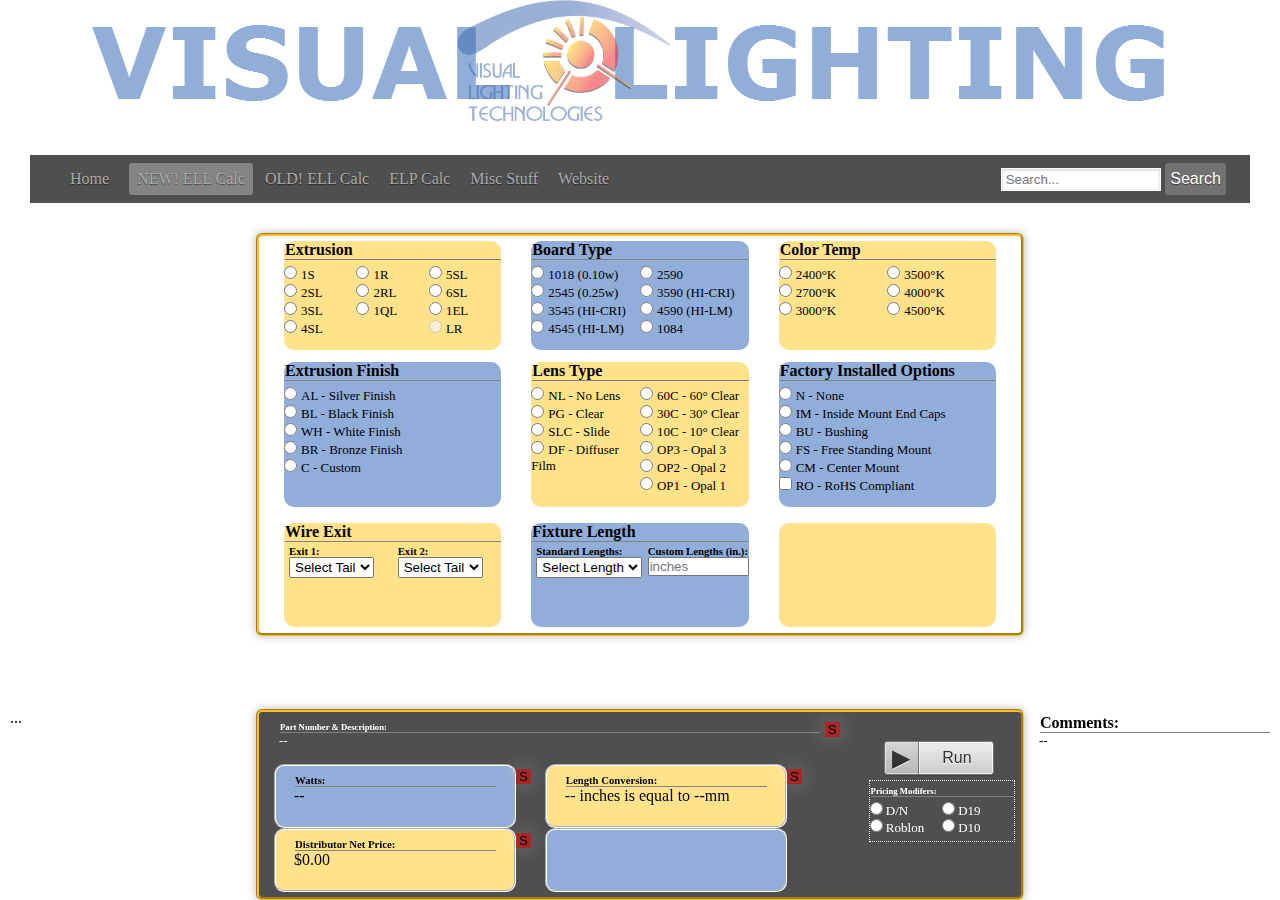
==== commit 7a05089f: "6/15/13 - Change to late 2013 pricing" ====
--- a/ell.html
+++ b/ell.html
@@ -142,15 +142,19 @@
 												<div class="ym-gbox button-gbox">
 													<span class="led-buttons control-buttons">
 														<input type="radio" name="led-board-group" value="" id="1018" onclick="set_1018_Env()"/>
-														<label for="1018">0.10w [157]</label>
+														<label for="1018">1018 (0.10w)</label>
 													</span>
 													<span class="led-buttons control-buttons">
 														<input type="radio" name="led-board-group" value="" id="2545" onclick="set_2545_Env()"/>
-														<label for="2545">0.25w [157]</label>
-													</span>
-													<span class="led-buttons control-buttons">
-														<input type="radio" name="led-board-group" value="" id="2549" onclick="set_2549_Env()"/>
-														<label for="2549">0.25w [757]</label>
+														<label for="2545">2545 (0.25w)</label>
+													</span>
+													<span class="led-buttons control-buttons">
+														<input type="radio" name="led-board-group" value="" id="3545" onclick="set_3545_Env()"/>
+														<label for="3545">3545 (HI-CRI)</label>
+													</span>
+													<span class="led-buttons control-buttons">
+														<input type="radio" name="led-board-group" value="" id="4545" onclick="set_4545_Env()"/>
+														<label for="4545">4545 (HI-LM)</label>
 													</span>
 												</div>	
 											</div>
@@ -158,11 +162,19 @@
 												<div class="ym-gbox button-gbox">
 													<span class="led-buttons control-buttons">
 														<input type="radio" name="led-board-group" value="" id="2590" onclick="set_2590_Env()"/>
-														<label for="2590">0.25w (x2) [157]</label>
-													</span>
-													<span class="led-buttons control-buttons">
-														<input type="radio" name="led-board-group" value="" id="2598" onclick="set_2598_Env()"/>
-														<label for="2598">0.25w (x2) [757]</label>
+														<label for="2590">2590</label>
+													</span>
+													<span class="led-buttons control-buttons">
+														<input type="radio" name="led-board-group" value="" id="3590" onclick="set_3590_Env()"/>
+														<label for="3590">3590 (HI-CRI)</label>
+													</span>
+													<span class="led-buttons control-buttons">
+														<input type="radio" name="led-board-group" value="" id="4590" onclick="set_4590_Env()"/>
+														<label for="4590">4590 (HI-LM)</label>
+													</span>
+													<span class="led-buttons control-buttons">
+														<input type="radio" name="led-board-group" value="" id="1084" onclick="set_1084_Env()"/>
+														<label for="1084">1084</label>
 													</span>
 												</div>	
 											</div>	
@@ -229,6 +241,14 @@
 													<span class="finish-buttons control-buttons">
 														<input type="radio" name="ext-finish-group" value="" id="bl" />
 														<label for="bl">BL - Black Finish</label>
+													</span>
+													<span class="finish-buttons control-buttons">
+														<input type="radio" name="ext-finish-group" value="" id="wh" />
+														<label for="wh">WH - White Finish</label>
+													</span>
+													<span class="finish-buttons control-buttons">
+														<input type="radio" name="ext-finish-group" value="" id="br" />
+														<label for="br">BR - Bronze Finish</label>
 													</span>
 													<span class="finish-buttons control-buttons">
 														<input type="radio" name="ext-finish-group" value="" id="custom" />
@@ -470,13 +490,13 @@
 											<!-- content: nested grid-column -->
 											<h6 class="ym-fbox-heading controlbox-heading"><span id='price_label'>Distributor Net Price:</span></h6>
 											<div class="ym-fbox-text">
-												<p>$<span id="dnPrice">0.00</span></p>
+												<p>$<span id="price">0.00</span></p>
 											</div>
 										</div>
 									</div>
 									<div class="ym-gcust-5 ym-gl">
 										<div class="ym-gbox button-gbox">	
-											<button class="select-text-button" onclick="fnSelect('dnPrice')">S</button>
+											<button class="select-text-button" onclick="fnSelect('price')">S</button>
 										</div>
 									</div>
 									<div class="ym-g40 ym-gl blue result">
--- a/styles/ell_linear.css
+++ b/styles/ell_linear.css
@@ -158,6 +158,7 @@
 
 #results-box {
 	background-color: #4f4f4f;
+	overflow:hidden;
 }
 
 .button {
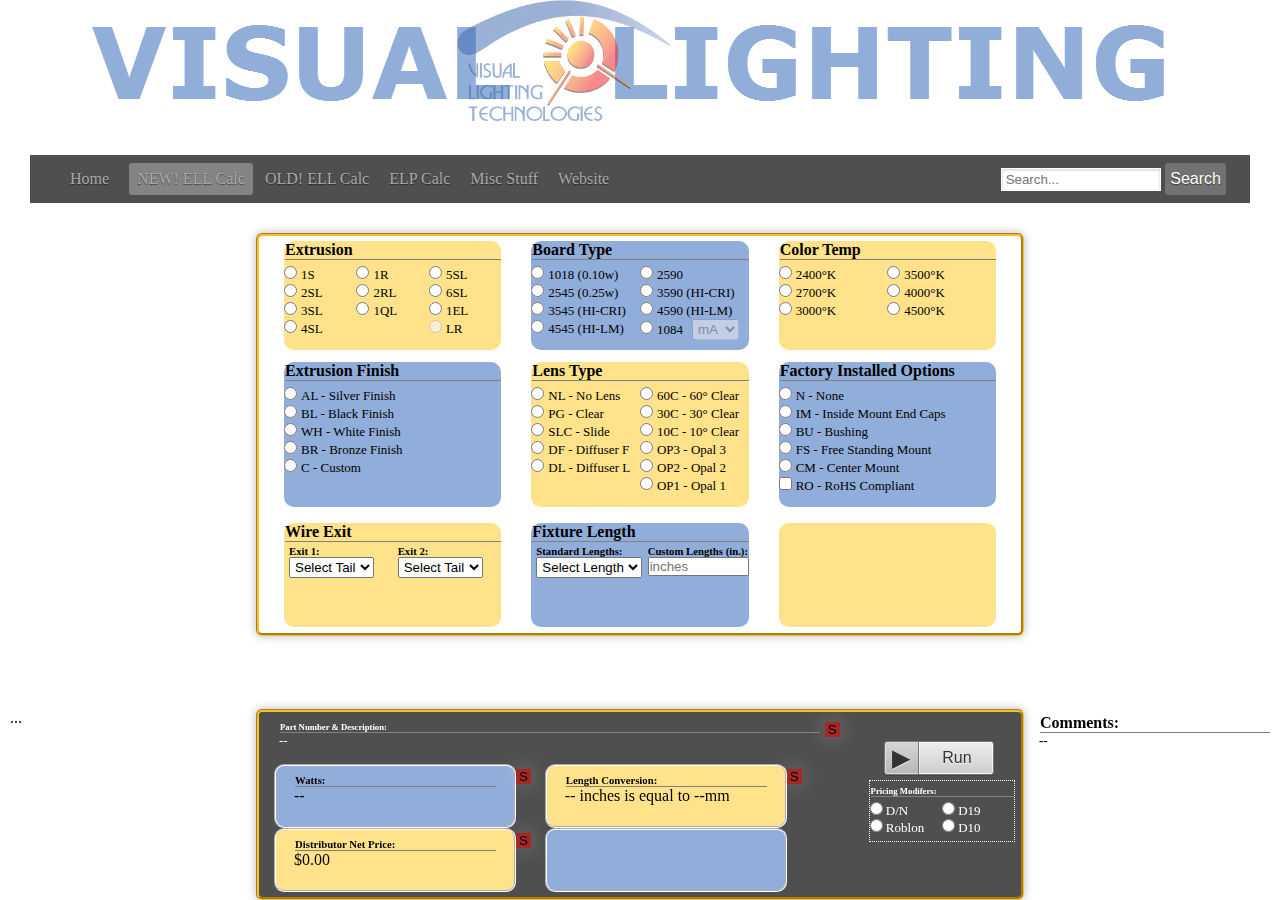
==== commit 26a6fa44: "6/23/13 - A quick commit" ====
--- a/ell.html
+++ b/ell.html
@@ -8,10 +8,13 @@
 
 	<!-- (en) Add your meta data here -->
 	<script type="text/javascript" src="jquery/jquery-1.9.1.min.js"></script>
-    <script type="text/javascript" src="js/linear_essentials.js"></script>
+   <script type="text/javascript" src="js/linear_essentials.js"></script>
     
 	<!-- MY CSS STUFF -->
 	<link rel="stylesheet" type="text/css" href="styles/ell_linear.css" id="theme" />
+	<!-- MSG BOX STUFF -->
+	<link rel="stylesheet" type="text/css" href="styles/msgBoxLight.css" id="theme" />
+	<script type="text/javascript" src="jquery/jquery.msgBox.js"></script>
 	<!-- YAML CSS STUFF -->
 	<link href="yaml/core/base.css" rel="stylesheet" type="text/css"/>
 	<link href="yaml/forms/gray-theme.css" rel="stylesheet" type="text/css"/>
@@ -124,7 +127,7 @@
 														<label for="1EL">1EL</label>
 													</span>
 													<span class="ext-buttons control-buttons">
-														<input type="radio" name="extrusion-group" value="" id="LR" onclick="set_LR_Env()" disabled/>
+														<input type="radio" name="extrusion-group" value="" id="LR" onclick="set_LR_Env()" disabled />
 														<label for="LR">LR</label>
 													</span>
 												</div>	
@@ -175,6 +178,12 @@
 													<span class="led-buttons control-buttons">
 														<input type="radio" name="led-board-group" value="" id="1084" onclick="set_1084_Env()"/>
 														<label for="1084">1084</label>
+														<select id="current-dropbox" onchange="" disabled>
+															<option id="mA_default">mA</option>
+															<option>350</option>
+															<option>500</option>
+															<option>700</option>
+														</select>
 													</span>
 												</div>	
 											</div>	
@@ -281,7 +290,11 @@
 													</span>
 													<span class="lens-buttons control-buttons">
 														<input type="radio" name="lens-group" value="" id="df"/>
-														<label for="df">DF - Diffuser Film</label>
+														<label for="df">DF - Diffuser F</label>
+													</span>
+													<span class="lens-buttons control-buttons">
+														<input type="radio" name="lens-group" value="" id="dl"/>
+														<label for="dl">DL - Diffuser L</label>
 													</span>
 												</div>	
 											</div>
--- a/styles/msgBoxLight.css
+++ b/styles/msgBoxLight.css
@@ -0,0 +1,127 @@
+﻿div.msgBox
+{
+    padding: 4px 10px 4px 10px;
+    position: fixed;
+    z-index: 1000;
+    font-family:Verdana;
+    width: 430px;
+    min-height:160px;
+    color: #00335e;
+    -moz-border-radius: 6px;
+    -webkit-border-radius: 6px;
+    border-radius: 6px;
+    -moz-box-shadow: 0px 0px 11px #000000;
+    -webkit-box-shadow: 0px 0px 11px #000000;
+    box-shadow: 0px 0px 11px #000000;
+}
+div.msgBoxBackGround
+{
+    top:0;
+    left:0;
+    position:absolute;
+    padding:0;
+    margin:0;
+    width:100%;
+    height:100%;
+    background-color:#000000;
+    opacity:0.9;
+    z-index:999;
+}
+div.msgBoxTitle
+{
+    padding:5px 0 5px 0;
+    font-variant:small-caps;
+    font-size:16pt;
+    font-weight:lighter;
+    color:#00335e;
+    width:100%;
+    border-bottom : 1px solid #002c5f;
+}
+div.msgBoxImage
+{
+    margin:20px 5px 0 5px;
+    display:inline-block;
+    float:left;
+    height:75px;
+    width:75px;
+}
+div.msgBoxImage img
+{
+    height:75px;
+    width:75px;
+}
+div.msgBoxContent
+{
+    font-size:11pt;
+    margin:0 3px 6px 3px;
+    display:inline-block;
+    float:left;
+    height:90px;
+    width:319px;
+}
+div.msgBoxContent p
+{
+    padding:0;
+    margin:0;
+    display: table;
+    height: 100%;
+    width: 100%;
+}
+
+div.msgBoxContent span 
+{
+    display: table-cell;
+    vertical-align: middle;
+    color: #00335e;
+}
+
+div.msgBoxButtons
+{
+    display:inline-block;
+    width:100%;
+    text-align:right;
+}
+div.msgBoxButtons input[type='button']
+{
+    cursor:pointer;
+    margin:2px;
+    height:35px;
+    width:90px;
+    border:1px solid #AFAFAF;
+    background-color:#004076;
+    color:#FFFFFF;
+    -moz-border-radius: 6px;
+    -webkit-border-radius: 6px;
+    border-radius: 6px;
+}
+div.msgBoxButtons input[type='button']:hover
+{
+    background-color:#00549c;
+    color:White;
+}
+div.msgBoxButtons input[type='button']:active
+{
+    background-color:#AAAAAA;
+    color:White;
+}
+
+div.msgBoxInputs
+{
+    margin:0 auto;
+    padding-top:2px;
+    padding-bottom:2px;
+    margin-top:5px;
+    width:195px;
+}
+div.msgInput input[type='text'],div.msgInput input[type='password']
+{
+    padding:4px;
+    border:1px solid #DFDFDF;
+    color:#2f2f2f;
+    width:180px;
+}
+div.msgInput text
+{
+    color:#2f2f2f;
+    font-size:10pt;
+}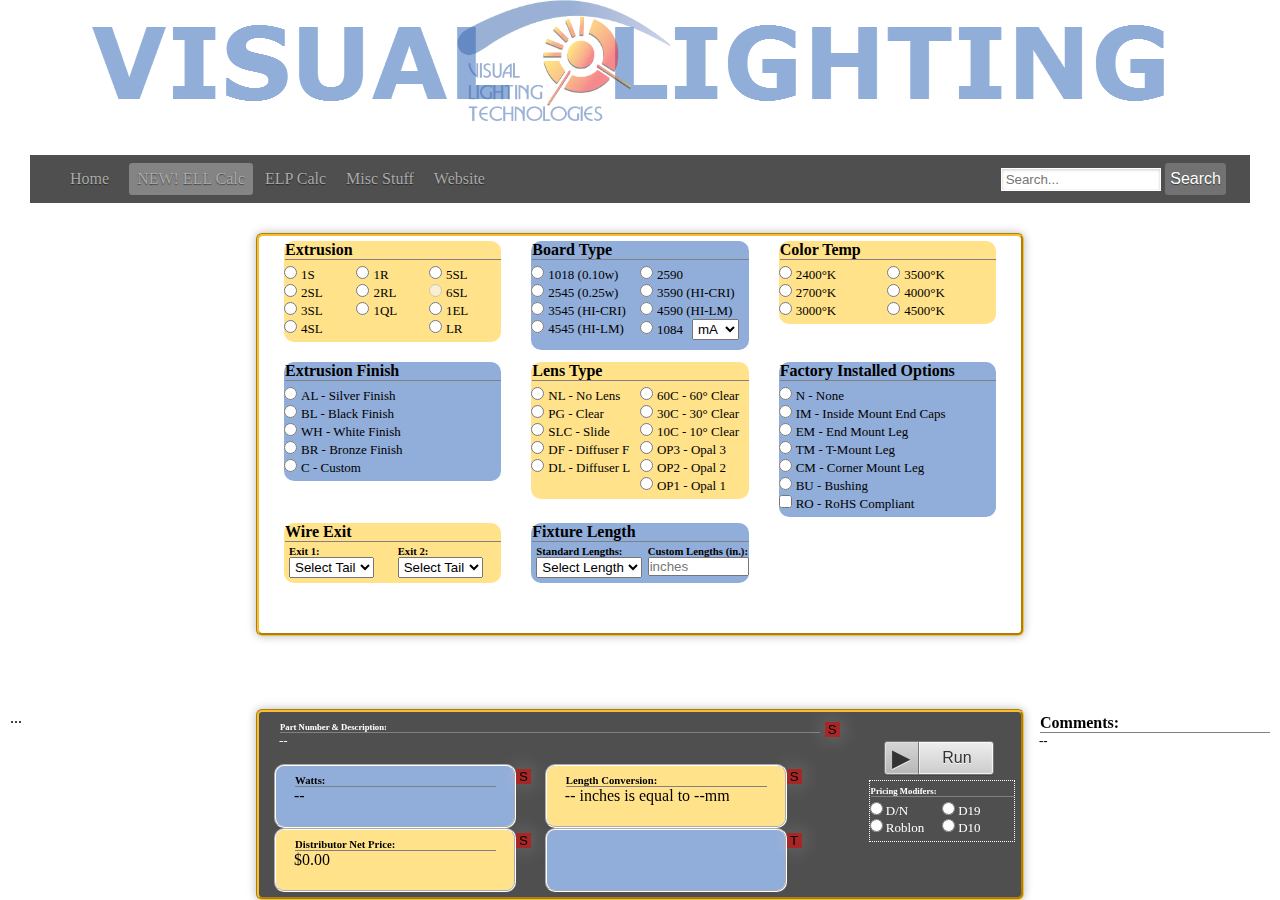
==== commit 1118ddf7: "8/20/13 - Added "Light Run" calc function." ====
--- a/ell.html
+++ b/ell.html
@@ -1,39 +1,34 @@
+<!DOCTYPE html>
 <html lang="en">
+
 <head>
-	<meta content="text/html" charset="utf-8"/>
+	<meta charset="UTF-8" />
 	<title>VLT Essentials Pricing Companion Tool</title>
 	
 	<!-- Mobile viewport optimisation -->
-	<meta name="viewport" content="width=device-width, initial-scale=1.0">
+	<!-- <meta name="viewport" content="width=device-width, initial-scale=1.0"> -->
 
 	<!-- (en) Add your meta data here -->
 	<script type="text/javascript" src="jquery/jquery-1.9.1.min.js"></script>
-   <script type="text/javascript" src="js/linear_essentials.js"></script>
+  <script type="text/javascript" src="js/linear_essentials.js"></script>
     
 	<!-- MY CSS STUFF -->
-	<link rel="stylesheet" type="text/css" href="styles/ell_linear.css" id="theme" />
+	<!-- <link rel="stylesheet" type="text/css" href="styles/reset.css" /> -->
+	<link rel="stylesheet" type="text/css" href="styles/ell_linear.css" />
 	<!-- MSG BOX STUFF -->
-	<link rel="stylesheet" type="text/css" href="styles/msgBoxLight.css" id="theme" />
+	<link rel="stylesheet" type="text/css" href="styles/msgBoxLight.css" />
 	<script type="text/javascript" src="jquery/jquery.msgBox.js"></script>
 	<!-- YAML CSS STUFF -->
 	<link href="yaml/core/base.css" rel="stylesheet" type="text/css"/>
 	<link href="yaml/forms/gray-theme.css" rel="stylesheet" type="text/css"/>
 	<link href="yaml/navigation/hlist.css" rel="stylesheet" type="text/css"/>
-	<!-- <link href="../yaml/screen/grid-960-12.css" rel="stylesheet" type="text/css"/>
-	<link href="../yaml/screen/grid-960-16.css" rel="stylesheet" type="text/css"/> -->
-	<!--[if lte IE 7]>
-	<link href="../yaml/core/iehacks.css" rel="stylesheet" type="text/css" />
-	<![endif]-->
+</head>
 
-	<!--[if lt IE 9]>
-	<script src="http://html5shim.googlecode.com/svn/trunk/html5.js"></script>
-	<![endif]-->
-</head>
 <body>
 	<header>
 		<div class="ym-wrapper">
 			<div id="header" class="ym-wbox">
-				<img src="img\ESS_BANNER_ALT.jpg"/>
+				<img src="img\ESS_BANNER_ALT.jpg" alt="VLT Logo"/>
 			</div>
 		</div>
 	</header>
@@ -44,7 +39,6 @@
 				<ul>
 					<li class="first"><a href="index.html"><strong>Home</strong></a></li>
 					<li class="active"><a href="ell.html">NEW! ELL Calc</a></li>
-					<li><a href="ell_old.html">OLD! ELL Calc</a></li>
 					<li><a href="elp.html">ELP Calc</a></li>
 					<li><a>Misc Stuff</a></li>
 					<li class="last"><a href="http://www.visual-lighting.com">Website</a></li>
@@ -75,23 +69,23 @@
 								<div class="ym-gbox">
 									<div class="control-box orange">
 										<h4 class="ym-fbox-heading controlbox-heading">Extrusion</h4>
-										<div class="ym-grid">
+										<form id="myExtForm" class="ym-grid">
 											<div class="ym-g33 ym-gl">
 												<div class="ym-gbox button-gbox">
 													<span class="ext-buttons control-buttons">
-														<input type="radio" name="extrusion-group" value="" id="1S" onclick="set_1S_Env()" />
+														<input type="radio" name="extrusion-group" value="1S" id="1S" class="ext-button" onclick="set_1S_Env()" />
 														<label for="1S">1S</label>
 													</span>
 													<span class="ext-buttons control-buttons">
-														<input type="radio" name="extrusion-group" value="" id="2SL" onclick="set_2SL_Env()" />
+														<input type="radio" name="extrusion-group" value="2SL" id="2SL" class="ext-button" onclick="set_2SL_Env()" />
 														<label for="2SL">2SL</label>
 													</span>
 													<span class="ext-buttons control-buttons">
-														<input type="radio" name="extrusion-group" value="" id="3SL" onclick="set_3SL_Env()" />
+														<input type="radio" name="extrusion-group" value="3SL" id="3SL" class="ext-button" onclick="set_3SL_Env()" />
 														<label for="3SL">3SL</label>
 													</span>
 													<span class="ext-buttons control-buttons">
-														<input type="radio" name="extrusion-group" value="" id="4SL" onclick="set_4SL_Env()" />
+														<input type="radio" name="extrusion-group" value="4SL" id="4SL" class="ext-button" onclick="set_4SL_Env()" />
 														<label for="4SL">4SL</label>
 													</span>
 												</div>	
@@ -99,15 +93,15 @@
 											<div class="ym-g33 ym-gl">
 												<div class="ym-gbox button-gbox">
 													<span class="ext-buttons control-buttons">
-														<input type="radio" name="extrusion-group" value="" id="1R" onclick="set_1R_Env()" />
+														<input type="radio" name="extrusion-group" value="1R" id="1R" class="ext-button" onclick="set_1R_Env()" />
 														<label for="1R">1R</label>
 													</span>
 													<span class="ext-buttons control-buttons">
-														<input type="radio" name="extrusion-group" value="" id="2RL" onclick="set_2RL_Env()" />
+														<input type="radio" name="extrusion-group" value="2RL" id="2RL" class="ext-button" onclick="set_2RL_Env()" />
 														<label for="2RL">2RL</label>
 													</span>
 													<span class="ext-buttons control-buttons">
-														<input type="radio" name="extrusion-group" value="" id="1QL" onclick="set_1QL_Env()" />
+														<input type="radio" name="extrusion-group" value="1QL" id="1QL" class="ext-button" onclick="set_1QL_Env()" />
 														<label for="1QL">1QL</label>
 													</span>
 												</div>	
@@ -115,24 +109,25 @@
 											<div class="ym-g33 ym-gl">
 												<div class="ym-gbox button-gbox">
 													<span class="ext-buttons control-buttons">
-														<input type="radio" name="extrusion-group" value="" id="5SL" onclick="set_5SL_Env()" />
+														<input type="radio" name="extrusion-group" value="5SL" id="5SL" class="ext-button" onclick="set_5SL_Env()" />
 														<label for="5SL">5SL</label>
 													</span>
 													<span class="ext-buttons control-buttons">
-														<input type="radio" name="extrusion-group" value="" id="6SL" onclick="set_6SL_Env()" />
+														<input type="radio" name="extrusion-group" value="6SL" id="6SL" class="ext-button" onclick="set_6SL_Env()" disabled/>
 														<label for="6SL">6SL</label>
-													</span>
-													<span class="ext-buttons control-buttons">
-														<input type="radio" name="extrusion-group" value="" id="1EL" onclick="set_1EL_Env()" />
+
+													</span>
+													<span class="ext-buttons control-buttons">
+														<input type="radio" name="extrusion-group" value="1EL" id="1EL" class="ext-button" onclick="set_1EL_Env()" />
 														<label for="1EL">1EL</label>
 													</span>
 													<span class="ext-buttons control-buttons">
-														<input type="radio" name="extrusion-group" value="" id="LR" onclick="set_LR_Env()" disabled />
+														<input type="radio" name="extrusion-group" value="LR" id="LR" class="ext-button" onclick="set_LR_Env()" />
 														<label for="LR">LR</label>
 													</span>
 												</div>	
 											</div>	
-										</div>
+										</form>
 									</div>
 								</div>
 							</div>				
@@ -140,23 +135,23 @@
 								<div class="ym-gbox">
 									<div class="control-box blue">
 										<h4 class="ym-fbox-heading controlbox-heading">Board Type</h4>
-										<div class="ym-grid">
-											<div class="ym-g50 ym-gl">
-												<div class="ym-gbox button-gbox">
-													<span class="led-buttons control-buttons">
-														<input type="radio" name="led-board-group" value="" id="1018" onclick="set_1018_Env()"/>
+										<form id="myLedForm" class="ym-grid">
+											<div class="ym-g50 ym-gl">
+												<div class="ym-gbox button-gbox">
+													<span class="led-buttons control-buttons">
+														<input type="radio" name="led-board-group" value="1018" id="1018" onclick="set_1018_Env()"/>
 														<label for="1018">1018 (0.10w)</label>
 													</span>
 													<span class="led-buttons control-buttons">
-														<input type="radio" name="led-board-group" value="" id="2545" onclick="set_2545_Env()"/>
+														<input type="radio" name="led-board-group" value="2545" id="2545" onclick="set_2545_Env()"/>
 														<label for="2545">2545 (0.25w)</label>
 													</span>
 													<span class="led-buttons control-buttons">
-														<input type="radio" name="led-board-group" value="" id="3545" onclick="set_3545_Env()"/>
+														<input type="radio" name="led-board-group" value="3545" id="3545" onclick="set_3545_Env()"/>
 														<label for="3545">3545 (HI-CRI)</label>
 													</span>
 													<span class="led-buttons control-buttons">
-														<input type="radio" name="led-board-group" value="" id="4545" onclick="set_4545_Env()"/>
+														<input type="radio" name="led-board-group" value="4545" id="4545" onclick="set_4545_Env()"/>
 														<label for="4545">4545 (HI-LM)</label>
 													</span>
 												</div>	
@@ -164,21 +159,21 @@
 											<div class="ym-g50 ym-gl">
 												<div class="ym-gbox button-gbox">
 													<span class="led-buttons control-buttons">
-														<input type="radio" name="led-board-group" value="" id="2590" onclick="set_2590_Env()"/>
+														<input type="radio" name="led-board-group" value="2590" id="2590" onclick="set_2590_Env()"/>
 														<label for="2590">2590</label>
 													</span>
 													<span class="led-buttons control-buttons">
-														<input type="radio" name="led-board-group" value="" id="3590" onclick="set_3590_Env()"/>
+														<input type="radio" name="led-board-group" value="3590" id="3590" onclick="set_3590_Env()"/>
 														<label for="3590">3590 (HI-CRI)</label>
 													</span>
 													<span class="led-buttons control-buttons">
-														<input type="radio" name="led-board-group" value="" id="4590" onclick="set_4590_Env()"/>
+														<input type="radio" name="led-board-group" value="4590" id="4590" onclick="set_4590_Env()"/>
 														<label for="4590">4590 (HI-LM)</label>
 													</span>
 													<span class="led-buttons control-buttons">
-														<input type="radio" name="led-board-group" value="" id="1084" onclick="set_1084_Env()"/>
+														<input type="radio" name="led-board-group" value="1084" id="1084" onclick="set_1084_Env()"/>
 														<label for="1084">1084</label>
-														<select id="current-dropbox" onchange="" disabled>
+														<select id="current-dropbox" onchange="">
 															<option id="mA_default">mA</option>
 															<option>350</option>
 															<option>500</option>
@@ -187,7 +182,7 @@
 													</span>
 												</div>	
 											</div>	
-										</div>
+										</form>
 									</div>
 								</div>
 							</div>
@@ -195,19 +190,19 @@
 								<div class="ym-gbox">
 									<div class="control-box orange">
 										<h4 class="ym-fbox-heading controlbox-heading">Color Temp</h4>
-										<div class="ym-grid">
+										<form id="myColForm" class="ym-grid">
 											<div class="ym-g50 ym-gl">
 												<div class="ym-gbox button-gbox">
 													<span class="color-buttons control-buttons">
-														<input type="radio" name="color-temp-group" value="" id="2400" />
+														<input type="radio" name="color-temp-group" value="24" id="2400" />
 														<label for="2400">2400&deg;K</label>
 													</span>
 													<span class="color-buttons control-buttons">
-														<input type="radio" name="color-temp-group" value="" id="2700" />
+														<input type="radio" name="color-temp-group" value="27" id="2700" />
 														<label for="2700">2700&deg;K</label>
 													</span>
 													<span class="color-buttons control-buttons">
-														<input type="radio" name="color-temp-group" value="" id="3000" />
+														<input type="radio" name="color-temp-group" value="30" id="3000" />
 														<label for="3000">3000&deg;K</label>
 													</span>
 												</div>		
@@ -215,20 +210,20 @@
 											<div class="ym-g50 ym-gl">
 												<div class="ym-gbox button-gbox">
 													<span class="color-buttons control-buttons">
-														<input type="radio" name="color-temp-group" value="" id="3500" />
+														<input type="radio" name="color-temp-group" value="35" id="3500" />
 														<label for="3500">3500&deg;K</label>
 													</span>
 													<span class="color-buttons control-buttons">
-														<input type="radio" name="color-temp-group" value="" id="4000" />
+														<input type="radio" name="color-temp-group" value="40" id="4000" />
 														<label for="4000">4000&deg;K</label>
 													</span>
 													<span class="color-buttons control-buttons">
-														<input type="radio" name="color-temp-group" value="" id="4500" />
+														<input type="radio" name="color-temp-group" value="45" id="4500" />
 														<label for="4500">4500&deg;K</label>
 													</span>
 												</div>		
 											</div>
-										</div>	
+										</form>	
 									</div>
 								</div>
 							</div>
@@ -240,32 +235,32 @@
 								<div class="ym-gbox">
 									<div class="control-box blue">
 										<h4 class="ym-fbox-heading controlbox-heading">Extrusion Finish</h4>
-										<div class="ym-grid">
+										<form id="myFinishForm" class="ym-grid">
 											<div class="ym-g100 ym-gl">
 												<div class="ym-gbox button-gbox">
 													<span class="finish-buttons control-buttons">
-														<input type="radio" name="ext-finish-group" value="" id="al" />
+														<input type="radio" name="ext-finish-group" value="AL" id="al" />
 														<label for="al">AL - Silver Finish</label>
 													</span>
 													<span class="finish-buttons control-buttons">
-														<input type="radio" name="ext-finish-group" value="" id="bl" />
+														<input type="radio" name="ext-finish-group" value="BL" id="bl" />
 														<label for="bl">BL - Black Finish</label>
 													</span>
 													<span class="finish-buttons control-buttons">
-														<input type="radio" name="ext-finish-group" value="" id="wh" />
+														<input type="radio" name="ext-finish-group" value="WH" id="wh" />
 														<label for="wh">WH - White Finish</label>
 													</span>
 													<span class="finish-buttons control-buttons">
-														<input type="radio" name="ext-finish-group" value="" id="br" />
+														<input type="radio" name="ext-finish-group" value="BR" id="br" />
 														<label for="br">BR - Bronze Finish</label>
 													</span>
 													<span class="finish-buttons control-buttons">
-														<input type="radio" name="ext-finish-group" value="" id="custom" />
+														<input type="radio" name="ext-finish-group" value="C" id="custom" />
 														<label for="custom">C - Custom</label>
 													</span>
 												</div>		
 											</div>
-										</div>
+										</form>
 									</div>
 								</div>
 							</div>
@@ -273,27 +268,27 @@
 								<div class="ym-gbox">
 									<div class="control-box orange">
 										<h4 class="ym-fbox-heading controlbox-heading">Lens Type</h4>
-										<div class="ym-grid">
-											<div class="ym-g50 ym-gl">
-												<div class="ym-gbox button-gbox">
-													<span class="lens-buttons control-buttons">
-														<input type="radio" name="lens-group" value="" id="nl"/>
+										<form id="myLensForm" class="ym-grid">
+											<div class="ym-g50 ym-gl">
+												<div class="ym-gbox button-gbox">
+													<span class="lens-buttons control-buttons">
+														<input type="radio" name="lens-group" value="NL" id="nl"/>
 														<label for="nl">NL - No Lens</label>
 													</span>
 													<span class="lens-buttons control-buttons">
-														<input type="radio" name="lens-group" value="" id="pg"/>
+														<input type="radio" name="lens-group" value="PG" id="pg"/>
 														<label for="pg">PG - Clear</label>
 													</span>
 													<span class="lens-buttons control-buttons">
-														<input type="radio" name="lens-group" value="" id="slc"/>
+														<input type="radio" name="lens-group" value="SLC" id="slc"/>
 														<label for="slc">SLC - Slide </label>
 													</span>
 													<span class="lens-buttons control-buttons">
-														<input type="radio" name="lens-group" value="" id="df"/>
+														<input type="radio" name="lens-group" value="DF" id="df"/>
 														<label for="df">DF - Diffuser F</label>
 													</span>
 													<span class="lens-buttons control-buttons">
-														<input type="radio" name="lens-group" value="" id="dl"/>
+														<input type="radio" name="lens-group" value="DL" id="dl"/>
 														<label for="dl">DL - Diffuser L</label>
 													</span>
 												</div>	
@@ -301,32 +296,32 @@
 											<div class="ym-g50 ym-gl">
 												<div class="ym-gbox button-gbox">
 													<span class="lens-buttons control-buttons">
-														<input type="radio" name="lens-group" value="" id="60c" />
+														<input type="radio" name="lens-group" value="60C" id="60c" />
 														<label for="60c">60C - 60&deg; Clear</label>
 													</span>
 													<span class="lens-buttons control-buttons">
-														<input type="radio" name="lens-group" value="" id="30c" />
+														<input type="radio" name="lens-group" value="30C" id="30c" />
 														<label for="30c">30C - 30&deg; Clear</label>
 													</span>
 													<span class="lens-buttons control-buttons">
-														<input type="radio" name="lens-group" value="" id="10c" />
+														<input type="radio" name="lens-group" value="10C" id="10c" />
 														<label for="10c">10C - 10&deg; Clear</label>
 													</span>
 													<span class="lens-buttons control-buttons">
-														<input type="radio" name="lens-group" value="" id="op3" />
+														<input type="radio" name="lens-group" value="OP3" id="op3" />
 														<label for="op3">OP3 - Opal 3</label>
 													</span>
 													<span class="lens-buttons control-buttons">
-														<input type="radio" name="lens-group" value="" id="op2" />
+														<input type="radio" name="lens-group" value="OP2" id="op2" />
 														<label for="op2">OP2 - Opal 2</label>
 													</span>
 													<span class="lens-buttons control-buttons">
-														<input type="radio" name="lens-group" value="" id="op1" />
+														<input type="radio" name="lens-group" value="OP1" id="op1" />
 														<label for="op1">OP1 - Opal 1</label>
 													</span>
 												</div>	
 											</div>	
-										</div>
+										</form>
 									</div>
 								</div>
 							</div>
@@ -334,36 +329,48 @@
 								<div class="ym-gbox">
 									<div class="control-box blue">
 										<h4 class="ym-fbox-heading controlbox-heading">Factory Installed Options</h4>
-										<div class="ym-grid">
+										<form id="myFctyOptForm" class="ym-grid">
 											<div class="ym-g100 ym-gl">
 												<div class="ym-gbox button-gbox">
 													<span class="factory-installed-buttons control-buttons">
-														<input type="radio" name="factory-installed-group" value="" id="n" />
+														<input type="radio" name="factory-installed-group" value="N" id="n" />
 														<label for="n">N - None</label>
 													</span>
 													<span class="factory-installed-buttons control-buttons">
-														<input type="radio" name="factory-installed-group" value="" id="im" />
+														<input type="radio" name="factory-installed-group" value="IM" id="im" />
 														<label for="im">IM - Inside Mount End Caps</label>
 													</span>
 													<span class="factory-installed-buttons control-buttons">
-														<input type="radio" name="factory-installed-group" value="" id="bu" />
+														<input type="radio" name="factory-installed-group" value="EM" id="em" />
+														<label for="em">EM - End Mount Leg</label>
+													</span>
+													<span class="factory-installed-buttons control-buttons">
+														<input type="radio" name="factory-installed-group" value="TM" id="tm" />
+														<label for="tm">TM - T-Mount Leg</label>
+													</span>
+													<span class="factory-installed-buttons control-buttons">
+														<input type="radio" name="factory-installed-group" value="CM" id="cm" />
+														<label for="cm">CM - Corner Mount Leg</label>
+													</span>
+													<span class="factory-installed-buttons control-buttons">
+														<input type="radio" name="factory-installed-group" value="BU" id="bu" />
 														<label for="bu">BU - Bushing</label>
 													</span>
-													<span class="factory-installed-buttons control-buttons">
-														<input type="radio" name="factory-installed-group" value="" id="fs" />
+													<!-- <span class="factory-installed-buttons control-buttons">
+														<input type="radio" name="factory-installed-group" value="FS" id="fs" />
 														<label for="fs">FS - Free Standing Mount</label>
 													</span>
 													<span class="factory-installed-buttons control-buttons">
-														<input type="radio" name="factory-installed-group" value="" id="cm" />
+														<input type="radio" name="factory-installed-group" value="CM" id="cm" />
 														<label for="cm">CM - Center Mount</label>
-													</span>
-													<span class="factory-installed-buttons control-buttons">
-														<input type="checkbox" name="factory-installed-group" value="" id="ro" />
+													</span> -->
+													<span class="factory-installed-buttons control-buttons">
+														<input type="checkbox" name="factory-installed-rohs" value="RO" id="ro" />
 														<label for="ro">RO - RoHS Compliant</label>
 													</span>
 												</div>	
 											</div>
-										</div>
+										</form>
 									</div>
 								</div>
 							</div>
@@ -402,7 +409,7 @@
 											<div class="ym-g100 ym-gl">
 												<!-- <label for="length-dropbox">Standard Lengths</label> -->
 												<h6 id="std-length-heading" class="ym-fbox-heading controlbox-sub-heading">Standard Lengths:</h6>
-												<select id="length-dropbox" name="fixture-length" onchange="enableCustomInput()">
+												<select id="length-dropbox" name="fixture-length" onchange="">
 													<option>Select Length</option>
 												</select>
 											</div>
@@ -442,7 +449,7 @@
 					<div id="comment-column" class="ym-col2">
 						<div id="comment-column-cbox" class="ym-cbox">
 						<h4 class="ym-fbox-heading controlbox-heading">Comments:</h4>
-						<strong><p id="comment">--</p></strong>
+						<p id="comment"><strong>--</strong></p>
 						</div>
 					</div>
 					<div id="results-box" class="ym-col3">				
@@ -452,12 +459,10 @@
 									<div class="ym-gcust-95 ym-gl">
 										<div id="tag" class="ym-gbox ">
 											<!-- content: grid-column -->
-											<span id="top-box">	
+											<div id="top-box">	
 												<h6 class="ym-fbox-heading controlbox-heading">Part Number & Description:</h6>
-												<div class="ym-fbox-text">
-													<p id="description">--</p>
-												</div>
-											</span>
+													<p id="description" class="ym-fbox-text">--</p>
+											</div>
 										</div>
 									</div>
 									<div class="ym-gcust-5 ym-gl">
@@ -518,10 +523,15 @@
 										
 										</div>
 									</div>
-								</div>
-							</div>
-							</div>
-							<div id="" class="ym-g20 ym-gl">
+									<div class="ym-gcust-5 ym-gl">
+										<div class="ym-gbox button-gbox">	
+											<button id="try" class="select-text-button" onclick="">T</button>
+										</div>
+									</div>
+								</div>
+							</div>
+							</div>
+							<div class="ym-g20 ym-gl">
 								<div class="ym-grid">
 									<div class="ym-g100 ym-gl">
 										<div class="ym-gbox">
@@ -534,11 +544,11 @@
 										<div class="ym-g50 ym-gl">
 											<div class="ym-gbox button-gbox pm-column1">
 												<span class="pm-buttons control-buttons">
-													<input type="radio" name="pm-group" value="" id="distributor_price"/>
+													<input type="radio" name="pm-group" value="DN" id="distributor_price"/>
 													<label for="distributor_price">D/N</label>
 												</span>
 												<span class="pm-buttons control-buttons">
-													<input type="radio" name="pm-group" value="" id="roblon_price"/>
+													<input type="radio" name="pm-group" value="ROB" id="roblon_price"/>
 													<label for="roblon_price">Roblon</label>
 												</span>
 												
@@ -547,11 +557,11 @@
 										<div class="ym-g50 ym-gr">
 											<div class="ym-gbox button-gbox pm-column1">
 												<span class="pm-buttons control-buttons">
-													<input type="radio" name="pm-group" value="" id="d19_price"/>
+													<input type="radio" name="pm-group" value="D19" id="d19_price"/>
 													<label for="d19_price">D19</label>
 												</span>
 												<span class="pm-buttons control-buttons">
-													<input type="radio" name="pm-group" value="" id="d10_price"/>
+													<input type="radio" name="pm-group" value="D10" id="d10_price"/>
 													<label for="d10_price">D10</label>
 												</span>
 												
